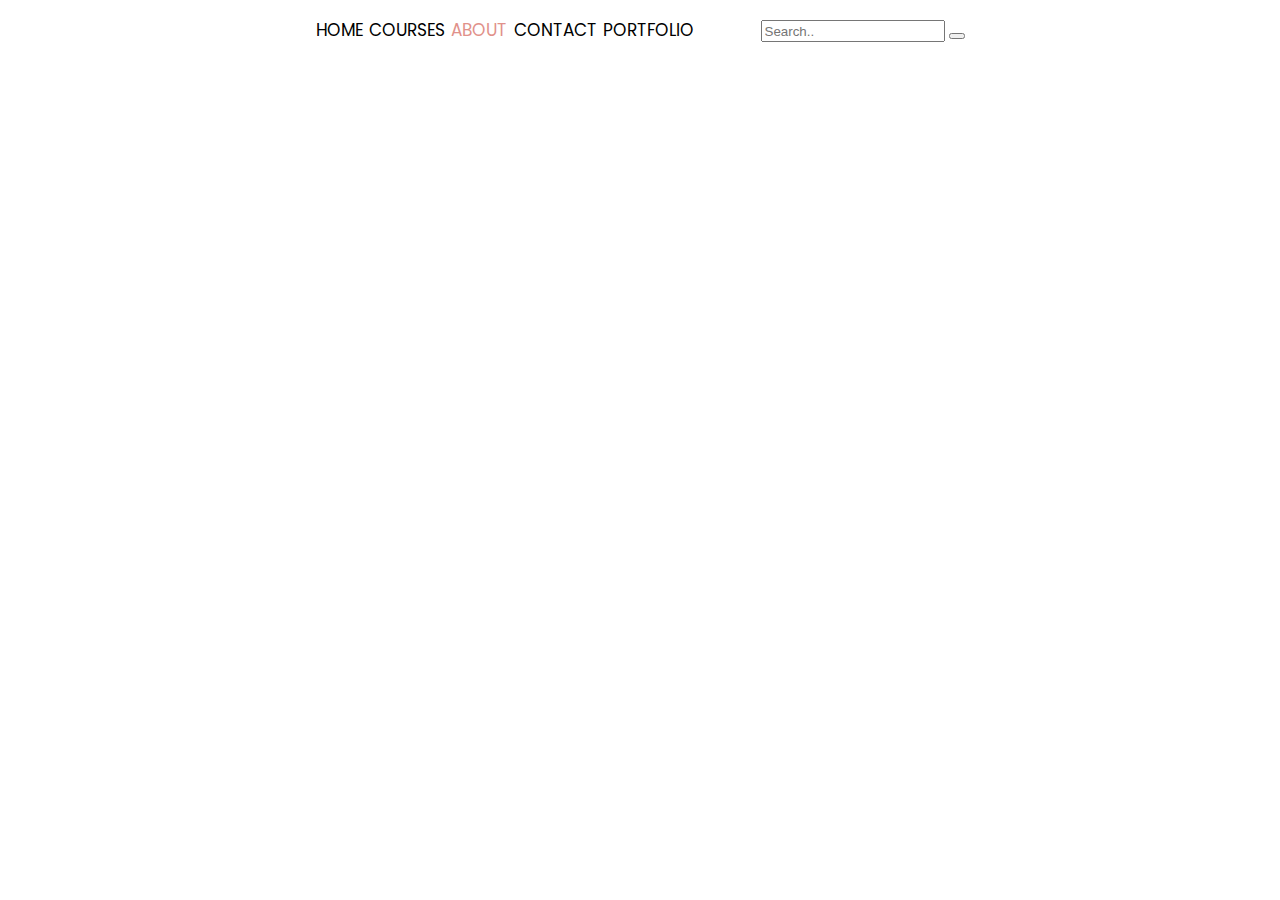
==== about-us.html @ 4a1b90e0 "added other pages" ====
<!DOCTYPE html>
<html>
<head>
    <meta charset="utf-8" />
    <meta http-equiv="X-UA-Compatible" content="IE=edge">
    <title>Page Title</title>
    <meta name="viewport" content="width=device-width, initial-scale=1">
    <link rel="stylesheet" type="text/css" media="screen" href="css/main.css" />
    <script src="main.js"></script>
</head>
<body>
    <header class="header">
        <section class="top">
            <!-- contains the nav and search menu -->
            <a href="javascript:void(0)" id="menu-bar" style="" onclick="toggleNav()"><span>☰</span></a>
            <section id="logo">
                <span id="logo"><img src="images/code4ct-logo-1.jpg" alt="logo"></span>                                    
            </section>
            <nav id="nav">
                <!-- navigation goes here and is centerd -->
                <a href="index.html">Home</a>
                <a href="courses.html">Courses</a>
                <a href="" class="current">About</a>
                <a href="contact-us.html" >Contact</a>
                <a href="portfolio.html">Portfolio</a>
            </nav>
            <div class="search-menu">
                <input type="text" placeholder="Search.." name="search">
                <button><i class="fas fa-search"></i></button>
            </div>
        </section>
        <nav id="mobile-nav">
                <a href="" >Home</a>
                <a href="">Courses</a>
                <a href="" class="current">About</a>
                <a href="">Contact</a>
                <a href="">Portfolio</a>
        </nav>
    </header>
</body>
</html>
---- css/main.css ----
@import url("https://fonts.googleapis.com/css?family=Poppins");
* {
  box-sizing: border-box;
  overflow-x: hidden; }

body {
  padding: 0;
  margin: 0;
  font-weight: 500;
  color: #3f3f3f;
  font-family: 'Poppins', sans-serif;
  line-height: 1.7em;
  width: 100%; }

.container {
  width: 100%; }

img {
  width: 100%; }

a {
  text-decoration: none;
  font-size: 1.1em;
  color: black; }

input {
  padding: 1.5px; }

body {
  font-size: 16px;
  color: black;
  font-weight: 400;
  line-height: 1.2; }

.red-btn {
  background-color: #ee534f !important; }

.btn {
  display: inline-block;
  color: #eee;
  border-radius: 4px;
  padding: 1.5em 2em;
  border: 2px solid grey;
  width: 200px;
  margin: 10px;
  transition: 1s all;
  background-color: rgba(0, 1, 1, 0.6); }
  .btn:hover {
    transform: translateX(10px); }
    .btn:hover .arrow {
      display: inline;
      transform: translateX(10px); }

.arrow {
  display: none; }

.header {
  padding: 20px;
  overflow: hidden; }
  .header .top {
    margin: 0 auto; }
    .header .top a {
      padding: 1.1px;
      transition: 0.2s;
      font-size: 17px;
      text-transform: uppercase; }
      .header .top a:hover {
        color: #e1918a; }
    .header .top .current {
      color: #e1918a; }
  .header #mobile-nav {
    display: block;
    height: 0; }
  .header .open {
    height: auto !important; }

.landing-pg {
  background: url("/images/Code4CT-homepage.jpg");
  background-color: #3f3f3f;
  background-size: cover;
  background-position: center;
  background-repeat: no-repeat;
  height: 90vh;
  background-blend-mode: multiply; }
  .landing-pg .landing-content {
    color: #fff;
    text-align: center;
    top: 10rem;
    position: relative;
    max-width: 900px;
    margin: 0 auto; }
    .landing-pg .landing-content h1 {
      font-size: 3em; }

main {
  margin-top: 2.0em; }

.title {
  width: 15em; }
  .title .red {
    color: #e1918a;
    border: 3px solid;
    width: 50%;
    top: 12px;
    left: -6em;
    position: relative; }
  .title .line {
    border: 1px solid #e1918a;
    width: 5em; }

.about {
  display: grid;
  grid-template-columns: repeat(1, 1fr);
  padding: 0;
  grid-template-areas: "about_info" "about_info" "about_gallery" "about_gallery"; }
  .about .about-content {
    grid-area: about_info; }
  .about .about-gallery {
    grid-area: about_gallery;
    display: grid;
    grid-template-columns: auto;
    grid-gap: 10px; }
    .about .about-gallery .about-grid {
      background: #161515;
      width: 100%; }

.darkfullWidth {
  background: #000; }

.info {
  display: grid;
  grid-template-columns: repeat(4, 1fr);
  color: #fff;
  padding: 0 5em;
  text-align: center; }
  .info i {
    font-size: 3em;
    color: #ee534f;
    padding: 20px;
    margin: 0; }

.courses .courses_grid {
  align-self: center;
  align-content: center;
  text-align: center; }
  .courses .courses_grid .course_item {
    width: 250px;
    height: 250px;
    background: #3f3f3f; }
  .courses .courses_grid .course_item3 {
    background: #3dfaaa; }

.team .team-content {
  display: flex; }
  .team .team-content .team-inner {
    margin: 1.4em; }

.counter {
  background: #000; }

.footer {
  display: flex; }
  .footer .footer-item {
    margin: 2em; }

@media (max-width: 649px) {
  .container {
    padding: 1em; }

  .search-menu {
    display: none;
    padding: 20px; }

  .top {
    overflow: hidden; }
    .top #nav {
      margin: 0;
      display: none; }
    .top #menu-bar {
      float: right;
      position: relative;
      top: 5px; }
    .top #logo {
      float: left;
      width: 50%; }
    .top:after {
      clear: both;
      display: block;
      content: ''; }

  #mobile-nav {
    display: none;
    text-align: center;
    transition: 1s all; }
    #mobile-nav a {
      display: block;
      transition: 0.5s; }
      #mobile-nav a:hover {
        color: #e1918a; }

  .landing-pg {
    height: 100%;
    overflow: hidden; }
    .landing-pg .landing-content {
      padding: 2em;
      top: 1rem; }
      .landing-pg .landing-content h1 {
        font-size: 2em; } }
@media (min-width: 770px) {
  .about {
    padding: 50px;
    display: flex; }
    .about .about-content {
      width: 52%;
      margin: 10px; }
    .about .about-gallery {
      display: grid;
      grid-template-columns: repeat(2, 1fr);
      grid-template-rows: auto auto;
      grid-gap: 10px;
      width: 50%; }
    .about .about-grid {
      background: black;
      grid-gap: 10px; } }
@media (min-width: 800px) {
  .container {
    padding: 0 5em; }

  .courses_grid {
    display: grid;
    grid-template-columns: repeat(6, 1fr);
    grid-template-rows: repeat(2, 1fr);
    grid-gap: 5px;
    align-self: center;
    align-content: center;
    text-align: center; }
    .courses_grid .course_item3 {
      grid-column: 3 / -1;
      grid-row: 1 / -1;
      width: 100% !important;
      height: 100% !important; } }
@media (max-width: 600px) {
  body {
    overflow: hidden; }

  .about-gallery .about-grid {
    height: 250px;
    margin: 0 auto; }

  .info {
    grid-template-columns: auto;
    padding: 0 3em; }

  .courses_grid {
    display: flex;
    flex-direction: column; } }
@media (min-width: 650px) {
  #menu-bar {
    display: none; }

  #logo {
    display: none;
    width: 50%;
    float: left; }

  .top {
    width: 650px; }

  nav {
    text-align: right;
    display: inline;
    float: left; }

  .search-menu {
    float: right; }
    .search-menu button {
      color: #e1918a; }

  #mobile-nav {
    display: none; }

  #mobile-nav {
    display: none; } }

/*# sourceMappingURL=main.css.map */
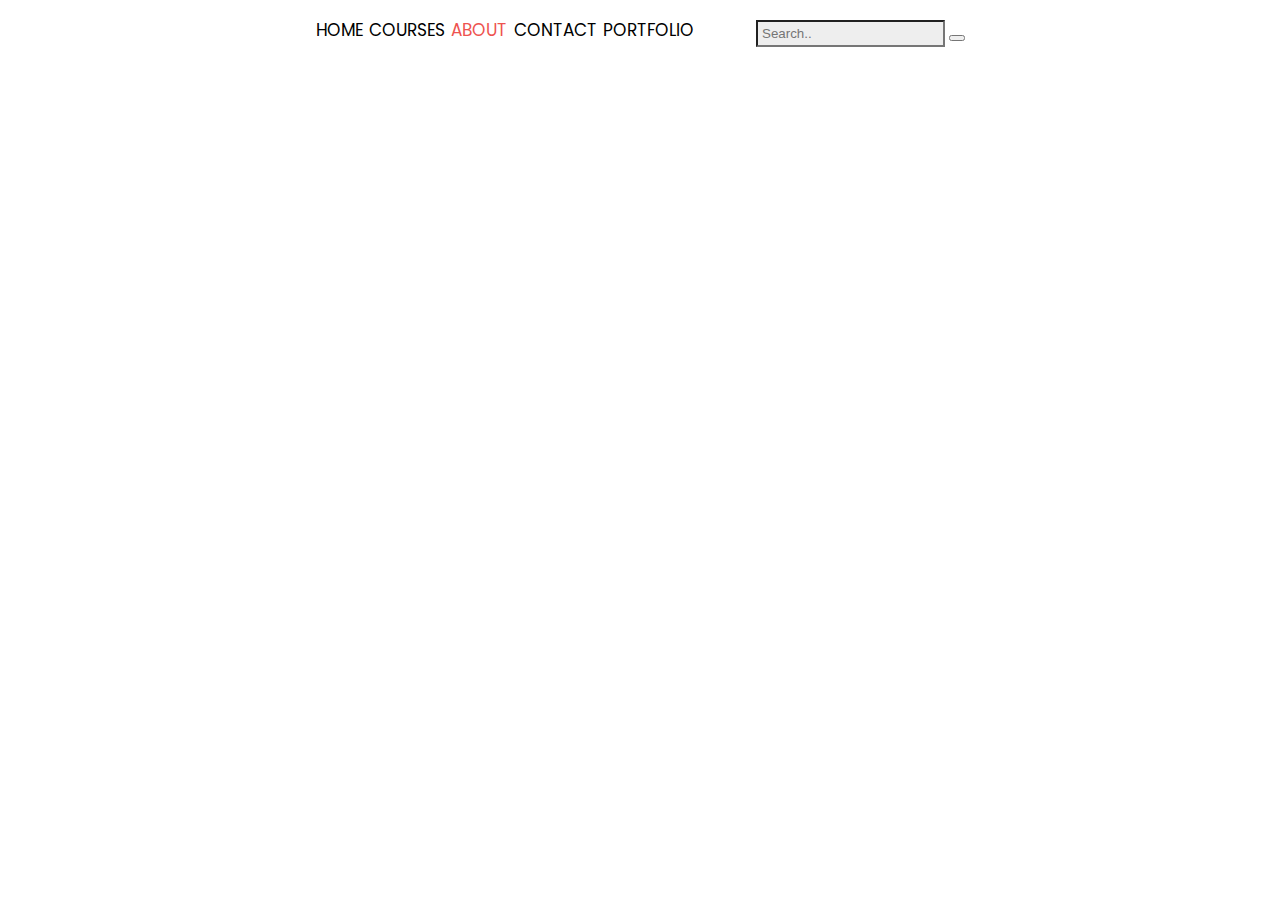
==== commit 04ed4c9b: "added contact info template content" ====
--- a/about-us.html
+++ b/about-us.html
@@ -30,12 +30,25 @@
             </div>
         </section>
         <nav id="mobile-nav">
-                <a href="" >Home</a>
-                <a href="">Courses</a>
+                <a href="index.html" >Home</a>
+                <a href="courses.html">Courses</a>
                 <a href="" class="current">About</a>
-                <a href="">Contact</a>
-                <a href="">Portfolio</a>
+                <a href="contact-us.html">Contact</a>
+                <a href="portfolio.html">Portfolio</a>
         </nav>
     </header>
+
+
+
+
+
+    <script src="https://cdnjs.cloudflare.com/ajax/libs/jquery/3.3.1/jquery.min.js"></script>
+    <script src="https://cdnjs.cloudflare.com/ajax/libs/jquery/3.3.1/jquery.js"></script>
+    <script src="js/jquery-2.1.4.js"></script>
+    
+    <script src="//cdnjs.cloudflare.com/ajax/libs/waypoints/2.0.3/waypoints.min.js"></script>
+    <script src="jquery.counterup.min.js"></script>
+
+    <script src="js/main.js"></script>
 </body>
 </html>--- a/css/main.css
+++ b/css/main.css
@@ -1,6 +1,8 @@
 @import url("https://fonts.googleapis.com/css?family=Poppins");
 * {
-  box-sizing: border-box;
+  box-sizing: border-box; }
+
+html {
   overflow-x: hidden; }
 
 body {
@@ -24,7 +26,21 @@
   color: black; }
 
 input {
-  padding: 1.5px; }
+  padding: 0.3em;
+  background: #eee;
+  color: #fff; }
+
+h1, h2, h3, h4, h5, h6 {
+  padding: 0;
+  margin: 0; }
+
+.counter {
+  padding: 0.5em !important;
+  margin: 0; }
+
+.heading-top {
+  text-transform: uppercase;
+  margin: 0.5em; }
 
 body {
   font-size: 16px;
@@ -37,19 +53,20 @@
 
 .btn {
   display: inline-block;
-  color: #eee;
+  color: #3f3f3f;
   border-radius: 4px;
-  padding: 1.5em 2em;
+  padding: 1em;
   border: 2px solid grey;
-  width: 200px;
   margin: 10px;
-  transition: 1s all;
-  background-color: rgba(0, 1, 1, 0.6); }
+  transition: 1s all; }
   .btn:hover {
     transform: translateX(10px); }
     .btn:hover .arrow {
       display: inline;
       transform: translateX(10px); }
+
+.white-btn {
+  background: #fff !important; }
 
 .arrow {
   display: none; }
@@ -65,9 +82,9 @@
       font-size: 17px;
       text-transform: uppercase; }
       .header .top a:hover {
-        color: #e1918a; }
+        color: #ee534f; }
     .header .top .current {
-      color: #e1918a; }
+      color: #ee534f; }
   .header #mobile-nav {
     display: block;
     height: 0; }
@@ -96,11 +113,11 @@
   margin-top: 2.0em; }
 
 .title {
-  width: 15em; }
+  width: 17em; }
   .title .red {
-    color: #e1918a;
+    color: #ee534f;
     border: 3px solid;
-    width: 50%;
+    width: 30%;
     top: 12px;
     left: -6em;
     position: relative; }
@@ -127,6 +144,12 @@
 .darkfullWidth {
   background: #000; }
 
+.lightFullWidth {
+  background: #eee; }
+
+.redFullWidth {
+  background: #ee534f; }
+
 .info {
   display: grid;
   grid-template-columns: repeat(4, 1fr);
@@ -153,15 +176,104 @@
 .team .team-content {
   display: flex; }
   .team .team-content .team-inner {
-    margin: 1.4em; }
-
-.counter {
-  background: #000; }
+    margin: 1.4em;
+    display: flex; }
+    .team .team-content .team-inner .team-picture {
+      width: 300px;
+      margin: 1em; }
+
+.Counter, .slider {
+  padding: 2em;
+  color: #fff; }
+
+.subscribe {
+  text-align: center;
+  padding: 2em; }
+  .subscribe .red-btn {
+    color: #fff;
+    border-radius: 4px;
+    padding: 0.4em;
+    border: 1px solid #eee;
+    transition: 1s all;
+    font-family: Arial, Helvetica, sans-serif; }
+
+.Counter {
+  display: flex;
+  max-width: 700px;
+  margin: 0 auto; }
+  .Counter .line {
+    max-width: 43px; }
+  .Counter hr {
+    width: 1.5em;
+    border: 2px solid #ee534f; }
+  .Counter .counter-content {
+    flex: 1 1 0;
+    width: 3em; }
+  .Counter h5 {
+    font-weight: 300; }
 
 .footer {
-  display: flex; }
+  display: flex;
+  overflow-x: visible;
+  margin: 0 auto;
+  text-align: left; }
   .footer .footer-item {
-    margin: 2em; }
+    margin: 1.5em; }
+    .footer .footer-item h2 {
+      color: #3f3f3f; }
+    .footer .footer-item ul {
+      padding: 10px; }
+      .footer .footer-item ul li {
+        padding: 0.3em; }
+        .footer .footer-item ul li:hover {
+          color: #ee534f; }
+
+.bottom-footer {
+  color: #fff;
+  display: flex;
+  align-content: space-between; }
+  .bottom-footer .bottom-left {
+    align-content: flex-start; }
+  .bottom-footer .bottom-right {
+    align-content: flex-end; }
+
+.landing-top {
+  height: 10em;
+  background: #eee;
+  display: flex;
+  align-items: center;
+  align-content: center;
+  text-align: center;
+  color: #3f3f3f;
+  flex: 1 1 0; }
+  .landing-top .heading-content {
+    flex: 1 1 0;
+    text-align: center; }
+    .landing-top .heading-content nav a {
+      transition: 0.5s; }
+      .landing-top .heading-content nav a:hover {
+        color: #ee534f; }
+
+.contact-content {
+  display: flex;
+  padding-top: 3em;
+  margin: 0.5em; }
+  .contact-content form {
+    margin: 2em 0;
+    margin-right: 1.5em; }
+    .contact-content form textarea {
+      background: #fff;
+      margin: 2em 0;
+      border: 1px solid #3f3f3f;
+      display: block; }
+  .contact-content input {
+    background: #fff;
+    color: #3f3f3f;
+    border: 1px solid;
+    border-radius: 5px; }
+  .contact-content .contact-icon {
+    display: flex;
+    margin: 1.5em; }
 
 @media (max-width: 649px) {
   .container {
@@ -191,7 +303,9 @@
   #mobile-nav {
     display: none;
     text-align: center;
-    transition: 1s all; }
+    transition: 1s all;
+    position: relative;
+    top: 17px; }
     #mobile-nav a {
       display: block;
       transition: 0.5s; }
@@ -253,6 +367,21 @@
 
   .courses_grid {
     display: flex;
+    flex-direction: column; }
+
+  .course_item {
+    margin: 0 auto;
+    width: 100%;
+    height: 100%; }
+
+  .team img {
+    width: 100%; }
+  .team .team-content {
+    flex-direction: column; }
+    .team .team-content .team-inner {
+      flex-direction: column; }
+
+  footer {
     flex-direction: column; } }
 @media (min-width: 650px) {
   #menu-bar {
@@ -277,9 +406,6 @@
       color: #e1918a; }
 
   #mobile-nav {
-    display: none; }
-
-  #mobile-nav {
-    display: none; } }
+    visibility: hidden; } }
 
 /*# sourceMappingURL=main.css.map */
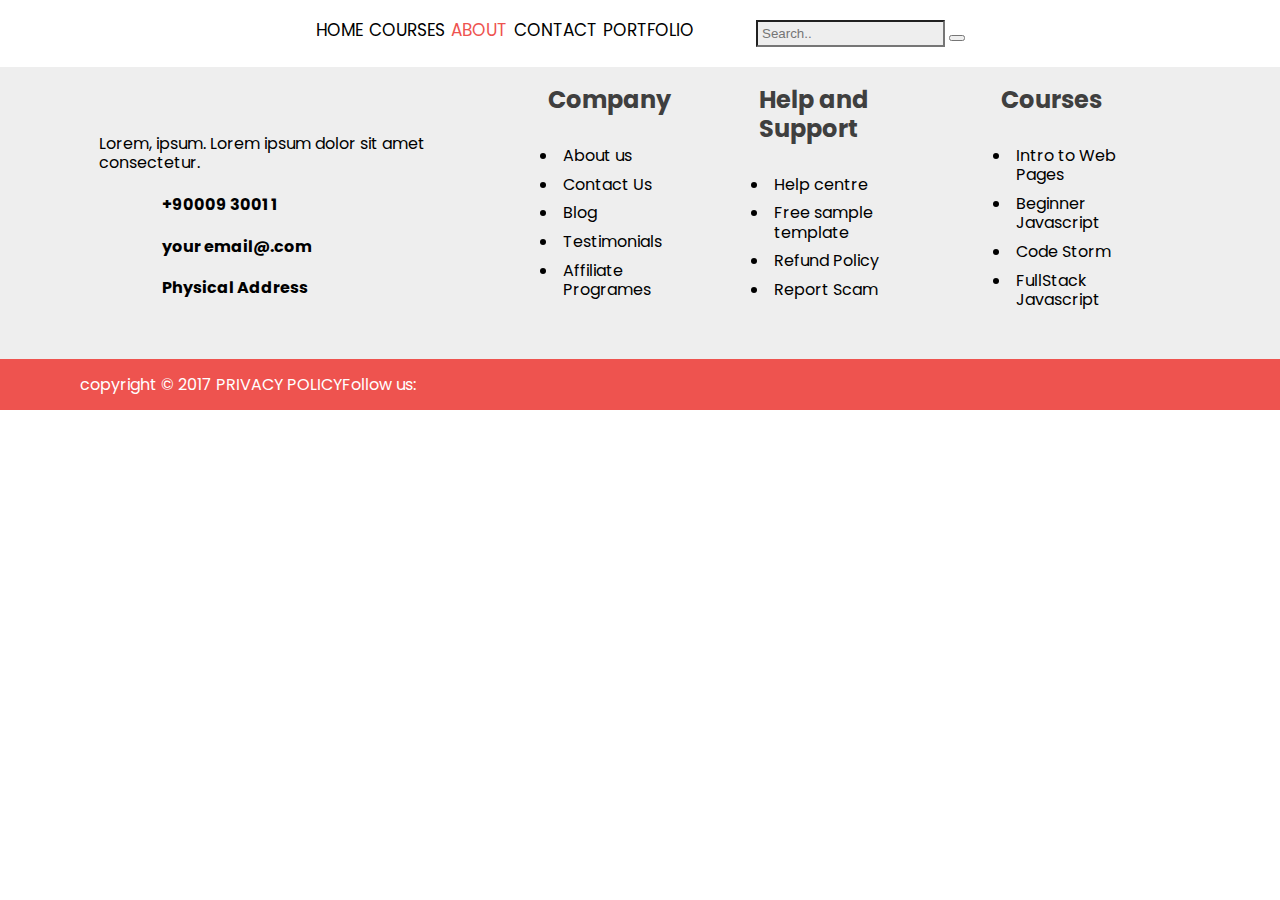
==== commit 472c251f: "added footer icons and display content inside" ====
--- a/about-us.html
+++ b/about-us.html
@@ -6,7 +6,9 @@
     <title>Page Title</title>
     <meta name="viewport" content="width=device-width, initial-scale=1">
     <link rel="stylesheet" type="text/css" media="screen" href="css/main.css" />
-    <script src="main.js"></script>
+    <link rel="stylesheet" href="https://use.fontawesome.com/releases/v5.5.0/css/all.css" integrity="sha384-B4dIYHKNBt8Bc12p+WXckhzcICo0wtJAoU8YZTY5qE0Id1GSseTk6S+L3BlXeVIU" crossorigin="anonymous">
+
+    <!-- <script src="main.js"></script> -->
 </head>
 <body>
     <header class="header">
@@ -38,6 +40,85 @@
         </nav>
     </header>
 
+    <div class="container lightFullWidth">
+        <footer class="footer">
+                <!-- ==== Footer Section ===== -->
+                <div class="footer-item">
+                    <p>Lorem, ipsum. Lorem ipsum dolor sit amet consectetur.</p>
+                    <div class="footer-icon">
+                        <div class="icon">
+                            <i class="fab fa-facebook"></i>
+                        </div>
+                        <div class="icon-text">
+                            <h4>+90009 3001 1</h4>
+                        </div>
+                    </div>
+                    <div class="footer-icon">
+                        <div class="icon">
+                            <i class="far fa-envelope"></i>
+                        </div>
+                        <div class="icon-text">
+                            <h4>your email@.com</h4>
+                        </div>
+                    </div>
+                    <div class="footer-icon">
+                        <div class="icon">
+                            <i class="fas fa-map-marker-alt"></i>
+                        </div>
+                        <div class="icon-text">
+                            <h4>Physical Address</h4>
+                        </div>
+                    </div>
+                </div>
+                <div class="footer-item">
+                    <h2>Company</h2>
+                    <ul>
+                        <li>About us</li>
+                        <li>Contact Us</li>
+                        <li>Blog</li>
+                        <li>Testimonials</li>
+                        <li>Affiliate Programes</li>
+                    </ul>
+                </div>
+                <div class="footer-item">
+                    <h2>Help and Support</h2>
+                    <ul>
+                        <li>Help centre</li>
+                        <li>Free sample template</li>
+                        <li>Refund Policy</li>
+                        <li>Report Scam</li>
+                    </ul>
+                </div>
+                <div class="footer-item">
+                    <h2>Courses</h2>
+                    <ul>
+                        <li>Intro to Web Pages</li>
+                        <li>Beginner Javascript</li>
+                        <li>Code Storm</li>
+                        <li>FullStack Javascript</li>
+                    </ul>
+                </div>
+            </footer>
+</div>
+
+<div class="container redFullWidth">
+    <footer class="bottom-footer">
+        <!-- === Bottom Footer ===  -->
+        <section class="bottom-left">
+             <p> copyright &copy; 2017 PRIVACY POLICY</p> 
+        </section>
+
+        <section class="bottom-right">
+            <div class="bottom-content">
+                <p>Follow us: </p>
+                <i class="fab fa-twitter"></i>
+                <i class="fab fa-facebook"></i>
+                <i class="fab fa-twitter"></i>
+                <i class="fab fa-twitter"></i>
+            </div>
+        </section>
+    </footer>
+</div>
 
 
 
--- a/css/main.css
+++ b/css/main.css
@@ -218,7 +218,14 @@
   margin: 0 auto;
   text-align: left; }
   .footer .footer-item {
-    margin: 1.5em; }
+    margin: 1.2em; }
+    .footer .footer-item .footer-icon {
+      display: flex;
+      margin: 1.4em; }
+      .footer .footer-item .footer-icon .icon {
+        margin: 0 20px; }
+    .footer .footer-item:first-child {
+      padding-top: 2em; }
     .footer .footer-item h2 {
       color: #3f3f3f; }
     .footer .footer-item ul {
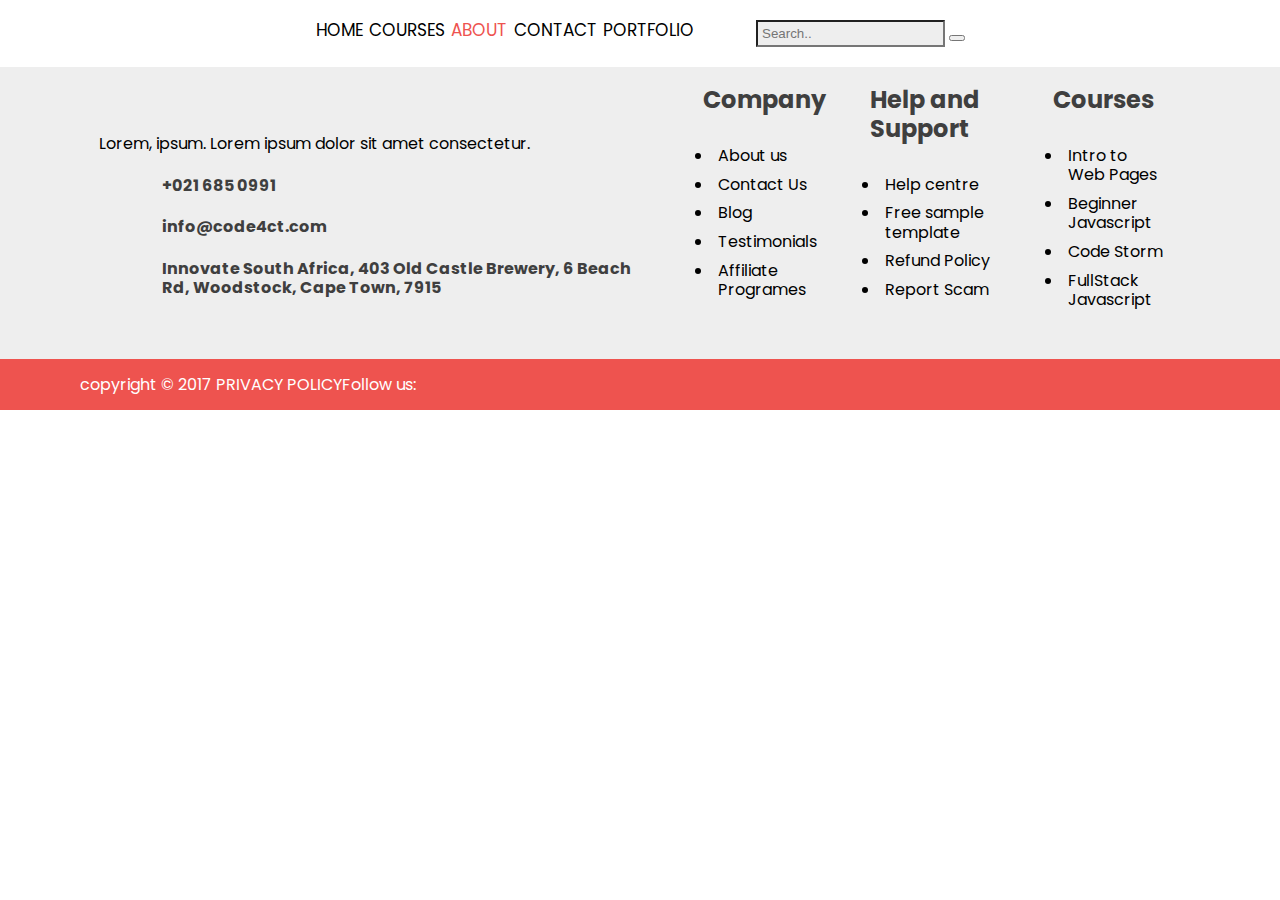
==== commit ce7e1945: "updated footer icons to all pages" ====
--- a/about-us.html
+++ b/about-us.html
@@ -47,10 +47,10 @@
                     <p>Lorem, ipsum. Lorem ipsum dolor sit amet consectetur.</p>
                     <div class="footer-icon">
                         <div class="icon">
-                            <i class="fab fa-facebook"></i>
+                            <i class="fas fa-phone-volume"></i>
                         </div>
                         <div class="icon-text">
-                            <h4>+90009 3001 1</h4>
+                            <h4>+021 685 0991</h4>
                         </div>
                     </div>
                     <div class="footer-icon">
@@ -58,7 +58,7 @@
                             <i class="far fa-envelope"></i>
                         </div>
                         <div class="icon-text">
-                            <h4>your email@.com</h4>
+                            <h4>info@code4ct.com</h4>
                         </div>
                     </div>
                     <div class="footer-icon">
@@ -66,7 +66,7 @@
                             <i class="fas fa-map-marker-alt"></i>
                         </div>
                         <div class="icon-text">
-                            <h4>Physical Address</h4>
+                            <h4>Innovate South Africa, 403 Old Castle Brewery, 6 Beach Rd, Woodstock, Cape Town, 7915</h4>
                         </div>
                     </div>
                 </div>
--- a/css/main.css
+++ b/css/main.css
@@ -70,6 +70,14 @@
 
 .arrow {
   display: none; }
+
+.footer-icon {
+  display: flex;
+  margin: 1.4em; }
+  .footer-icon .icon {
+    margin: 0 20px; }
+  .footer-icon .icon-text h4 {
+    color: #3f3f3f; }
 
 .header {
   padding: 20px;
@@ -219,11 +227,6 @@
   text-align: left; }
   .footer .footer-item {
     margin: 1.2em; }
-    .footer .footer-item .footer-icon {
-      display: flex;
-      margin: 1.4em; }
-      .footer .footer-item .footer-icon .icon {
-        margin: 0 20px; }
     .footer .footer-item:first-child {
       padding-top: 2em; }
     .footer .footer-item h2 {
@@ -244,7 +247,7 @@
   .bottom-footer .bottom-right {
     align-content: flex-end; }
 
-.landing-top {
+.landing-top, .portfolio-content {
   height: 10em;
   background: #eee;
   display: flex;
@@ -253,12 +256,12 @@
   text-align: center;
   color: #3f3f3f;
   flex: 1 1 0; }
-  .landing-top .heading-content {
+  .landing-top .heading-content, .portfolio-content .heading-content {
     flex: 1 1 0;
     text-align: center; }
-    .landing-top .heading-content nav a {
+    .landing-top .heading-content nav a, .portfolio-content .heading-content nav a {
       transition: 0.5s; }
-      .landing-top .heading-content nav a:hover {
+      .landing-top .heading-content nav a:hover, .portfolio-content .heading-content nav a:hover {
         color: #ee534f; }
 
 .contact-content {
@@ -281,6 +284,19 @@
   .contact-content .contact-icon {
     display: flex;
     margin: 1.5em; }
+
+#map {
+  max-width: 100%;
+  height: 30em;
+  background: #a16161; }
+
+.portfolio-content {
+  background: #fff !important; }
+  .portfolio-content .title {
+    margin: 0 auto;
+    width: 18em !important; }
+    .portfolio-content .title .red {
+      left: 0em; }
 
 @media (max-width: 649px) {
   .container {
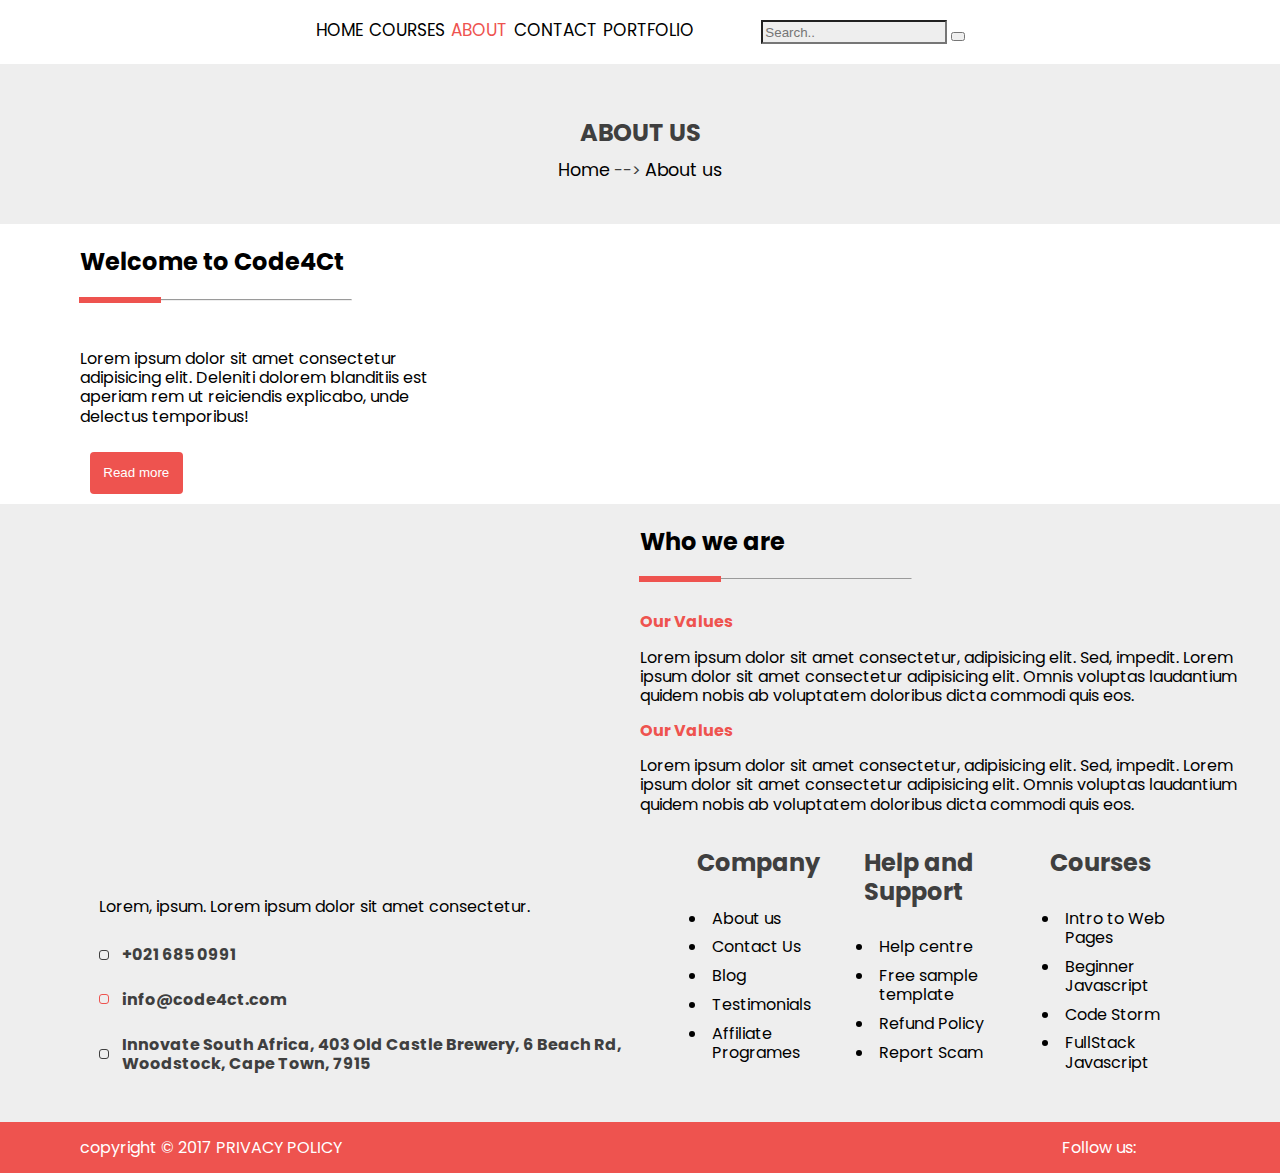
==== commit 5c19a415: "about page content added" ====
--- a/about-us.html
+++ b/about-us.html
@@ -39,6 +39,70 @@
                 <a href="portfolio.html">Portfolio</a>
         </nav>
     </header>
+    <section class="landing-top">
+        <div class="heading-content">
+        <h2 class="heading-top">About us</h2>
+            <nav style="float: none;">
+                <a href="">Home</a>
+            -->
+                <a href="">About us</a>
+            </nav>
+        </div>
+    </section>
+    <section class="container">
+        <div class="about-page-top">
+            <div class="about-page-left">
+                <div class="title">
+                    <h2>Welcome to Code4Ct</h2>
+                    <hr class="red"> <hr>
+                    <!-- line will go here -->
+                </div>
+                <div class="about-page-text">
+                    <p class="about-heading">
+                        Lorem ipsum dolor sit amet consectetur adipisicing elit.
+                        Deleniti dolorem blanditiis est aperiam rem ut reiciendis 
+                        explicabo, unde delectus temporibus!
+                    </p>
+                    <button class="btn red-btn">Read more</button>
+                </div>
+
+            </div>
+            <div class="about-page-right">
+                <div class="about-right-image">
+                    <img src="/images/Code-Conversation-Code4CT-Women-In-Tech.jpg" alt="">
+                </div>
+            </div> 
+        </div>
+    </section>
+    <div class="about-full-screen">
+        <div class="about-screen-half">
+           <img src="/images/Code-Conversation-Code4CT-Women-In-Tech.jpg" alt="">    
+        </div>
+        <div class="about-screen-half">
+            <div class="about-page-content">
+                <div class="title">
+                    <h2>Who we are</h2>
+                    <hr class="red"> <hr>
+                    <!-- line will go here  *120*123*-->
+                </div>
+                <div class="about-page-text">
+                    <h4>Our Values</h4>
+                    <p> Lorem ipsum dolor sit amet consectetur, adipisicing elit. 
+                        Sed, impedit. Lorem ipsum dolor sit amet consectetur adipisicing elit. 
+                        Omnis voluptas laudantium quidem nobis ab voluptatem doloribus dicta commodi quis eos.
+                    </p>
+                </div>
+                <div class="about-page-text">
+                    <h4>Our Values</h4>
+                    <p> Lorem ipsum dolor sit amet consectetur, adipisicing elit. 
+                        Sed, impedit. Lorem ipsum dolor sit amet consectetur adipisicing elit. 
+                        Omnis voluptas laudantium quidem nobis ab voluptatem doloribus dicta commodi quis eos.
+                    </p>
+                </div>
+            </div>
+        </div>
+    </div>
+        
 
     <div class="container lightFullWidth">
         <footer class="footer">
--- a/css/main.css
+++ b/css/main.css
@@ -26,7 +26,7 @@
   color: black; }
 
 input {
-  padding: 0.3em;
+  padding: 0.2em;
   background: #eee;
   color: #fff; }
 
@@ -49,7 +49,9 @@
   line-height: 1.2; }
 
 .red-btn {
-  background-color: #ee534f !important; }
+  background-color: #ee534f !important;
+  color: #fff !important;
+  border: none !important; }
 
 .btn {
   display: inline-block;
@@ -73,11 +75,20 @@
 
 .footer-icon {
   display: flex;
-  margin: 1.4em; }
+  margin: 0 1.4em;
+  align-items: center;
+  margin-left: 0; }
+  .footer-icon:nth-child(3) .icon {
+    color: #ee534f;
+    border: 1px solid #ee534f; }
   .footer-icon .icon {
-    margin: 0 20px; }
-  .footer-icon .icon-text h4 {
-    color: #3f3f3f; }
+    border: 1px solid #3f3f3f;
+    border-radius: 3px;
+    padding: 4px; }
+  .footer-icon .icon-text {
+    padding: 0.8em; }
+    .footer-icon .icon-text h4 {
+      color: #3f3f3f; }
 
 .header {
   padding: 20px;
@@ -121,7 +132,8 @@
   margin-top: 2.0em; }
 
 .title {
-  width: 17em; }
+  width: 17em;
+  padding: 1.5em 0; }
   .title .red {
     color: #ee534f;
     border: 3px solid;
@@ -186,6 +198,8 @@
   .team .team-content .team-inner {
     margin: 1.4em;
     display: flex; }
+    .team .team-content .team-inner .icons i {
+      margin: 0.5em; }
     .team .team-content .team-inner .team-picture {
       width: 300px;
       margin: 1em; }
@@ -241,11 +255,17 @@
 .bottom-footer {
   color: #fff;
   display: flex;
-  align-content: space-between; }
+  justify-content: space-between; }
   .bottom-footer .bottom-left {
     align-content: flex-start; }
   .bottom-footer .bottom-right {
     align-content: flex-end; }
+    .bottom-footer .bottom-right .bottom-content {
+      display: flex;
+      align-content: center;
+      align-items: center; }
+      .bottom-footer .bottom-right .bottom-content i {
+        margin: 0.5em; }
 
 .landing-top, .portfolio-content {
   height: 10em;
@@ -291,12 +311,54 @@
   background: #a16161; }
 
 .portfolio-content {
+  display: inline !important;
+  padding-top: 1.5em;
   background: #fff !important; }
   .portfolio-content .title {
     margin: 0 auto;
     width: 18em !important; }
     .portfolio-content .title .red {
       left: 0em; }
+  .portfolio-content p {
+    margin-top: 0; }
+
+.portfolio-grid {
+  display: grid;
+  grid-template-columns: repeat(4, 1fr);
+  grid-gap: 0px;
+  margin: 0; }
+  .portfolio-grid .grid {
+    background: #eee;
+    width: 318px;
+    max-width: 100%;
+    height: 200px;
+    transition: 0.5s ease;
+    transform: scale(10deg);
+    margin: 0 -20px; }
+    .portfolio-grid .grid:hover {
+      background: #ee534f !important; }
+    .portfolio-grid .grid:nth-of-type(2n) {
+      background: #3f3f3f;
+      width: 350px;
+      max-width: 100%; }
+
+.about-page-top {
+  display: flex; }
+  .about-page-top .about-page-text {
+    max-width: 400px; }
+  .about-page-top .about-page-right .about-right-image {
+    max-width: 400px; }
+
+.about-full-screen {
+  width: 100%;
+  display: flex; }
+  .about-full-screen .about-screen-half {
+    width: 50%;
+    background: #eee; }
+    .about-full-screen .about-screen-half:first-child {
+      padding-right: 1em; }
+    .about-full-screen .about-screen-half .about-page-content .about-page-text h4 {
+      color: #ee534f; }
 
 @media (max-width: 649px) {
   .container {
@@ -342,7 +404,13 @@
       padding: 2em;
       top: 1rem; }
       .landing-pg .landing-content h1 {
-        font-size: 2em; } }
+        font-size: 2em; }
+
+  .contact-content {
+    flex-direction: column; }
+
+  .about-page-top {
+    flex-direction: column; } }
 @media (min-width: 770px) {
   .about {
     padding: 50px;
@@ -426,7 +494,8 @@
   .search-menu {
     float: right; }
     .search-menu button {
-      color: #e1918a; }
+      color: #e1918a;
+      padding: 0.2em 5px; }
 
   #mobile-nav {
     visibility: hidden; } }
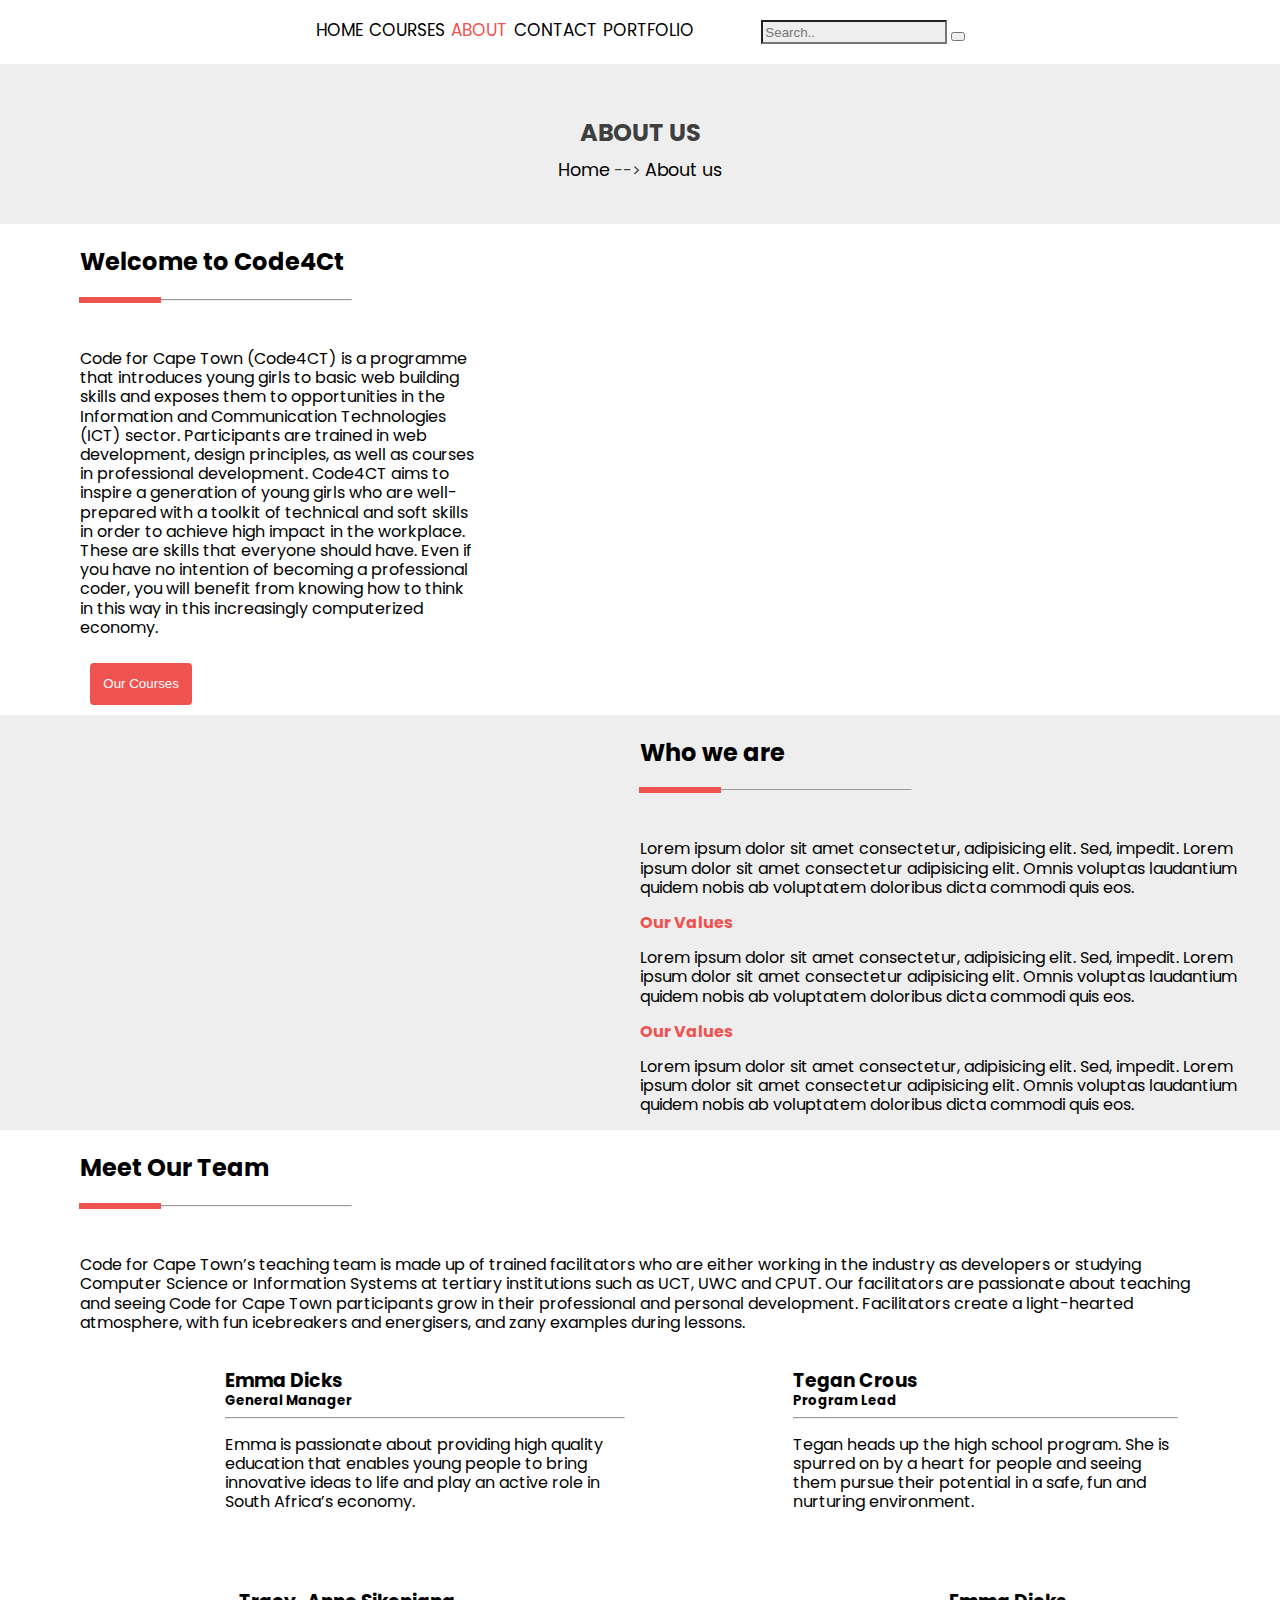
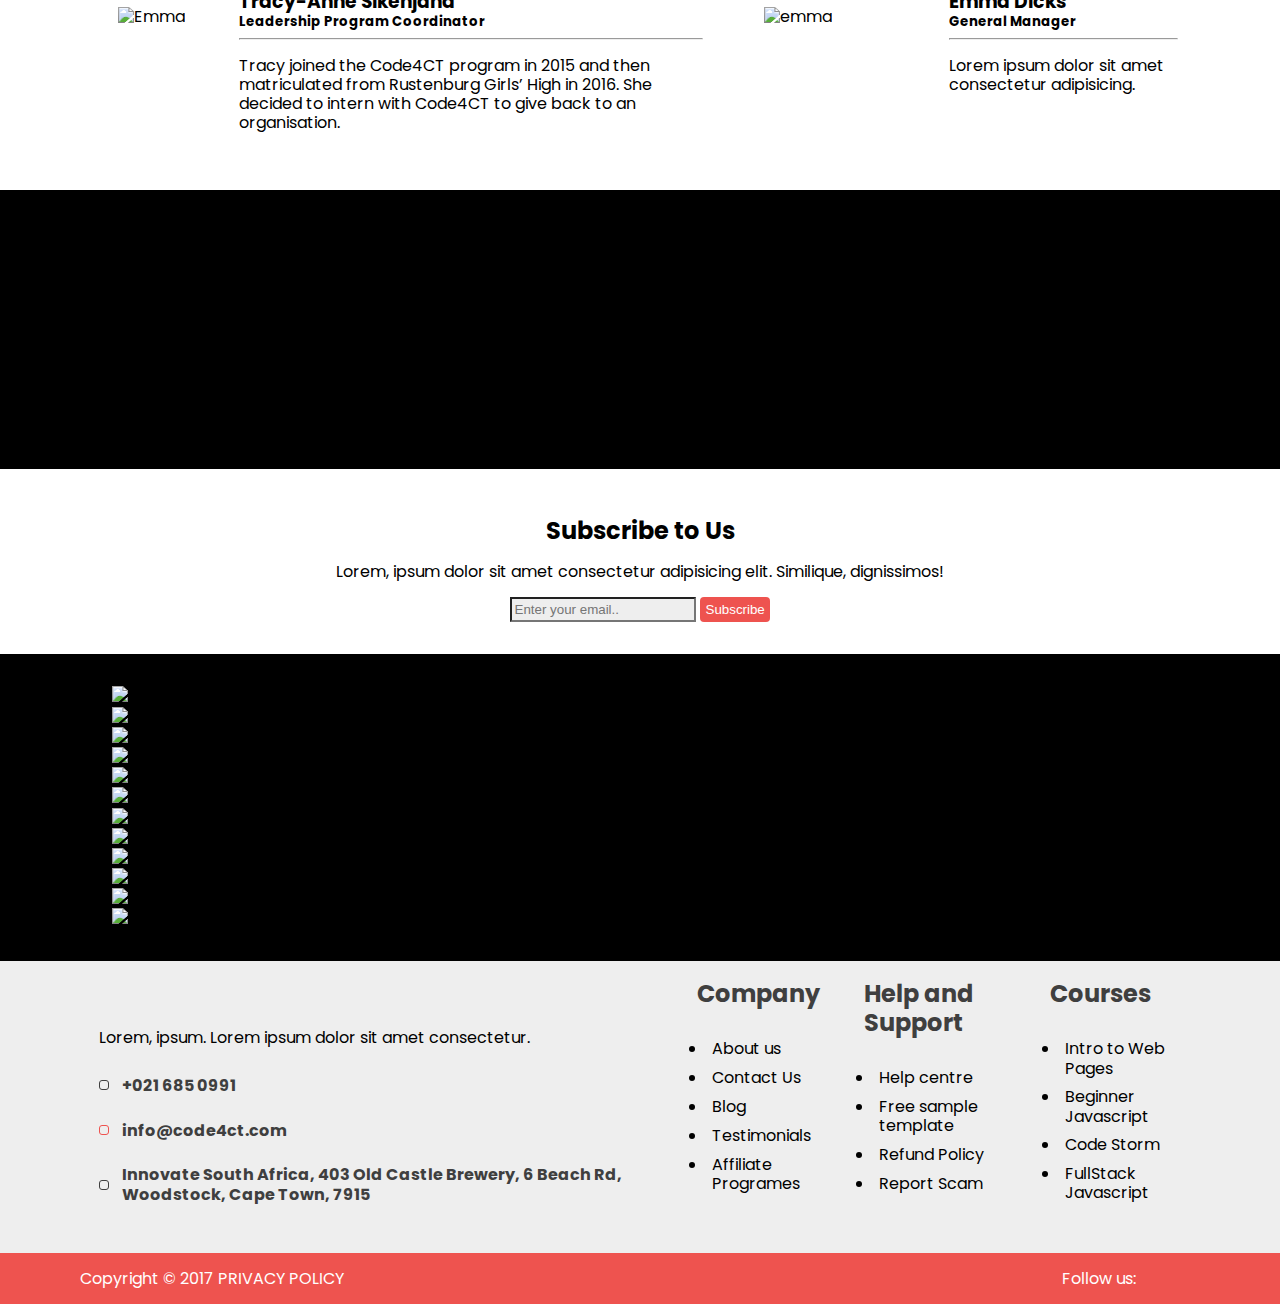
==== commit 6530049e: "Our team section icons added" ====
--- a/about-us.html
+++ b/about-us.html
@@ -7,7 +7,9 @@
     <meta name="viewport" content="width=device-width, initial-scale=1">
     <link rel="stylesheet" type="text/css" media="screen" href="css/main.css" />
     <link rel="stylesheet" href="https://use.fontawesome.com/releases/v5.5.0/css/all.css" integrity="sha384-B4dIYHKNBt8Bc12p+WXckhzcICo0wtJAoU8YZTY5qE0Id1GSseTk6S+L3BlXeVIU" crossorigin="anonymous">
-
+    <link rel="stylesheet" href="css/slick.css">
+    <link rel="stylesheet" href="css/slick-theme.css">
+    <link rel="stylesheet" href="css/plugin.css">
     <!-- <script src="main.js"></script> -->
 </head>
 <body>
@@ -59,11 +61,9 @@
                 </div>
                 <div class="about-page-text">
                     <p class="about-heading">
-                        Lorem ipsum dolor sit amet consectetur adipisicing elit.
-                        Deleniti dolorem blanditiis est aperiam rem ut reiciendis 
-                        explicabo, unde delectus temporibus!
+                        Code for Cape Town (Code4CT) is a programme that introduces young girls to basic web building skills and exposes them to opportunities in the Information and Communication Technologies (ICT) sector. Participants are trained in web development, design principles, as well as courses in professional development. Code4CT aims to inspire a generation of young girls who are well-prepared with a toolkit of technical and soft skills in order to achieve high impact in the workplace. These are skills that everyone should have. Even if you have no intention of becoming a professional coder, you will benefit from knowing how to think in this way in this increasingly computerized economy.
                     </p>
-                    <button class="btn red-btn">Read more</button>
+                    <button class="btn red-btn">Our Courses</button>
                 </div>
 
             </div>
@@ -86,7 +86,7 @@
                     <!-- line will go here  *120*123*-->
                 </div>
                 <div class="about-page-text">
-                    <h4>Our Values</h4>
+                    <!-- <h4>Our Values</h4> -->
                     <p> Lorem ipsum dolor sit amet consectetur, adipisicing elit. 
                         Sed, impedit. Lorem ipsum dolor sit amet consectetur adipisicing elit. 
                         Omnis voluptas laudantium quidem nobis ab voluptatem doloribus dicta commodi quis eos.
@@ -99,9 +99,218 @@
                         Omnis voluptas laudantium quidem nobis ab voluptatem doloribus dicta commodi quis eos.
                     </p>
                 </div>
+                <div class="about-page-text">
+                    <h4>Our Values</h4>
+                    <p> Lorem ipsum dolor sit amet consectetur, adipisicing elit. 
+                        Sed, impedit. Lorem ipsum dolor sit amet consectetur adipisicing elit. 
+                        Omnis voluptas laudantium quidem nobis ab voluptatem doloribus dicta commodi quis eos.
+                    </p>
+                </div>
             </div>
         </div>
     </div>
+    <section class="container">
+        <!-- Meet our Team Section -->
+        <section class="team">
+            <div class="title">
+                <h2>Meet Our Team</h2>
+                <hr class="red"><hr>                        
+                <!-- line will go here -->
+            </div>
+            <p class="light-text">
+                Code for Cape Town’s teaching team is made up of trained 
+                facilitators who are either working in the industry as developers 
+                or studying Computer Science or Information Systems at tertiary 
+                institutions such as UCT, UWC and CPUT. Our facilitators are passionate about teaching
+                 and seeing Code for Cape Town participants grow in their professional and personal development. 
+                 Facilitators create a light-hearted atmosphere, with fun icebreakers and energisers, and zany 
+                 examples during lessons.
+            <!-- has some spacing under this content -->
+            </p>
+            <div class="team-content">
+                <div class="team-inner">
+                    <!-- === Image of Team member goes here -->
+                    <div class="team-picture">
+                        <img src="images/emma.jpg" alt="">
+                    </div>
+                    <!-- === Content of Team member goes here -->
+                    <div class="team-info">
+                        <h3>Emma Dicks</h3>
+                        <h5>General Manager</h5>
+                        <hr class="team-line">
+                        <p class="light-text">
+                            Emma is passionate about providing high quality education that enables young people to bring innovative ideas to life and play an active role in South Africa’s economy.</p>                                
+                        <div class="icons">
+                             <i class="fab fa-twitter"></i>
+                             <i class="fab fa-facebook"></i>
+                             <i class="fab fa-google-plus-g"></i>
+                             <i class="fab fa-pinterest"></i>
+                             <i class="fab fa-linkedin-in"></i>
+                        </div>
+                    </div>
+                </div>
+                <div class="team-inner">
+                     <!-- === Image of Team member goes here -->
+                    <div class="team-picture">
+                        <img src="images/teagan.jpg" alt="">
+                    </div>
+                    <!-- === Content of Team member goes here -->
+                    <div class="team-info">
+                        <h3>Tegan Crous</h3>
+                        <h5>Program Lead</h5>
+                        <hr class="team-line">
+                        <p class="light-text">Tegan heads up the high school program. She is spurred on by a heart for people and seeing them pursue their potential in a safe, fun and nurturing environment.</p>                                
+                        <div class="icons">
+                            <i class="fab fa-twitter"></i>
+                            <i class="fab fa-facebook"></i>
+                            <i class="fab fa-google-plus-g"></i>
+                            <i class="fab fa-pinterest"></i>
+                            <i class="fab fa-linkedin-in"></i>
+                       </div>
+                    </div>
+                </div>
+            </div>
+            <!-- == First 2 team members == -->
+            <div class="team-content">
+                <div class="team-inner">
+                     <!-- === Image of Team member goes here -->
+                    <div class="team-picture">
+                        <img src="images/tracy.jpg" alt="Emma">
+                    </div>
+                    <!-- === Content of Team member goes here -->
+                    <div class="team-info">
+                        <h3>Tracy-Anne Sikenjana</h3>
+                        <h5>Leadership Program Coordinator</h5>
+                        <hr class="team-line">
+                        <p class="light-text">Tracy joined the Code4CT program in 2015 and then matriculated from Rustenburg Girls’ High in 2016. She decided to intern with Code4CT to give back to an organisation.</p>                                
+                        <div class="icons">
+                            <i class="fab fa-twitter"></i>
+                            <i class="fab fa-facebook"></i>
+                            <i class="fab fa-google-plus-g"></i>
+                            <i class="fab fa-pinterest"></i>
+                            <i class="fab fa-linkedin-in"></i>
+                       </div>
+                    </div>
+                </div>
+                <div class="team-inner">
+                     <!-- === Image of Team member goes here -->
+                    <div class="team-picture">
+                        <img src="images/emma.jpg" alt="emma">
+                    </div>
+                    <!-- === Content of Team member goes here -->
+                    <div class="team-info">
+                        <h3>Emma Dicks</h3>
+                        <h5>General Manager</h5>
+                        <hr class="team-line">
+                        <p class="light-text">Lorem ipsum dolor sit amet consectetur adipisicing.</p>
+                        <div class="icons">
+                             <i class="fab fa-twitter"></i>
+                             <i class="fab fa-facebook"></i>
+                             <i class="fab fa-google-plus-g"></i>
+                             <i class="fab fa-pinterest"></i>
+                             <i class="fab fa-linkedin-in"></i>
+                        </div>
+                    </div>
+                </div>
+            </div>
+        </section> 
+             
+    </section>
+    <section class="container darkfullWidth">
+        <section class="Progress-bars">
+            <div class="progress-content">
+                <div class="progress-bar1"></div>
+                <div class="Progress-text">
+                    <h3>Further Studies</h3>
+                    <p>Lorem ipsum dolor sit amet, consectetur adipisicing elit. Numquam, maiores.</p>
+                </div>            
+            </div>
+            <div class="progress-content">
+                <div class="progress-bar2"></div>
+                <div class="Progress-text">
+                    <h3>Stem Related</h3>
+                    <p>Lorem ipsum dolor sit amet, consectetur adipisicing elit. Numquam, maiores.</p>
+                </div>            
+            </div>
+            <div class="progress-content">
+                <div class="progress-bar3"></div>
+                <div class="Progress-text">
+                    <h3>At University</h3>
+                    <p>Lorem ipsum dolor sit amet, consectetur adipisicing elit. Numquam, maiores.</p>
+                </div>            
+            </div>
+            <div class="progress-content">
+                <div class="progress-bar4"></div>
+                <div class="Progress-text">
+                    <h3>IT Dev Skills</h3>
+                    <p>Lorem ipsum dolor sit amet, consectetur adipisicing elit. Numquam, maiores.</p>
+                </div>            
+            </div>
+            <!-- <div class="progress-bar5"></div>
+            <div class="progress-bar6"></div> -->
+        </section>
+    </section>
+    <section class="container">
+        <section class="subscribe">
+            <!-- === Subscribe section === -->
+            <div class="subscribe-text">
+                <i class="fas fa-paper-plane"></i>
+                <h2>Subscribe to Us</h2>
+            </div>
+            <p class="light-text">Lorem, ipsum dolor sit amet consectetur adipisicing elit. Similique, dignissimos!</p>
+            <div class="subscribe-search">
+                <input type="text" placeholder="Enter your email.." name="Subscribe">
+                <button class="red-btn">Subscribe</button>
+            </div>
+        </section>
+    </section>
+
+    <section class="container darkfullWidth">
+        <section class="slider">
+            <!-- Slider goes here  -->
+            <!-- <h3>Slider Content</h3> -->
+            <div class="slider-content">
+                <section class="center slide">
+                    <div>
+                      <img src="images/Code4CT-Partners-Automattic-Logo.png">
+                    </div>
+                    <div>
+                      <img src="images/Code4CT-Partners-Lwande.png">
+                    </div>
+                    <div>
+                      <img src="images/Code4CT-Partners-CSG-Logo.png">
+                    </div>
+                    <div>
+                      <img src="images/Code4CT-Partners-Lwande.png">
+                    </div>
+                    <div>
+                      <img src="images/Code4CT-Partners-Mobenzi-Logo.png">
+                    </div>
+                    <div>
+                      <img src="images/Code4CT-Partners-Open-Box.png">
+                    </div>
+                    <div>
+                      <img src="images/Code4CT-Partners-Saratoga-Logo.png">
+                    </div>
+                    <div>
+                      <img src="images/Code4CT-Partners-TNS.png">
+                    </div>
+                    <div>
+                      <img src="images/Code4CT-Partners-Take-A-Lot-Logo-1.png">
+                    </div>
+                    <div>
+                        <img src="images/Code4CT-Partners-US-Department-Of-State-Logo.png">
+                    </div>
+                    <div>
+                        <img src="images/Code4ct-Partners-WeTech.png">
+                    </div>
+                    <div>
+                        <img src="images/Code4ct-Partners-Where-Is-My-Transport.png">
+                    </div>  
+                  </section>
+            </div>
+        </section>
+    </section>
         
 
     <div class="container lightFullWidth">
@@ -169,7 +378,7 @@
     <footer class="bottom-footer">
         <!-- === Bottom Footer ===  -->
         <section class="bottom-left">
-             <p> copyright &copy; 2017 PRIVACY POLICY</p> 
+             <p> Copyright &copy; 2017 PRIVACY POLICY</p> 
         </section>
 
         <section class="bottom-right">
@@ -177,8 +386,8 @@
                 <p>Follow us: </p>
                 <i class="fab fa-twitter"></i>
                 <i class="fab fa-facebook"></i>
-                <i class="fab fa-twitter"></i>
-                <i class="fab fa-twitter"></i>
+                <i class="fab fa-google-plus-g"></i>
+                <i class="fab fa-instagram"></i>
             </div>
         </section>
     </footer>
@@ -192,7 +401,11 @@
     <script src="js/jquery-2.1.4.js"></script>
     
     <script src="//cdnjs.cloudflare.com/ajax/libs/waypoints/2.0.3/waypoints.min.js"></script>
-    <script src="jquery.counterup.min.js"></script>
+    <script src="https://cdnjs.cloudflare.com/ajax/libs/Counter-Up/1.0.0/jquery.counterup.js"></script>
+    
+
+    <script src="js/slick.js"></script>
+    <script src="js/plugin.js"></script>
 
     <script src="js/main.js"></script>
 </body>
--- a/css/main.css
+++ b/css/main.css
@@ -355,6 +355,8 @@
   .about-full-screen .about-screen-half {
     width: 50%;
     background: #eee; }
+    .about-full-screen .about-screen-half img {
+      margin: auto 0; }
     .about-full-screen .about-screen-half:first-child {
       padding-right: 1em; }
     .about-full-screen .about-screen-half .about-page-content .about-page-text h4 {
@@ -473,7 +475,12 @@
       flex-direction: column; }
 
   footer {
-    flex-direction: column; } }
+    flex-direction: column; }
+
+  .about-full-screen {
+    flex-direction: column; }
+    .about-full-screen .about-screen-half {
+      width: 100%; } }
 @media (min-width: 650px) {
   #menu-bar {
     display: none; }
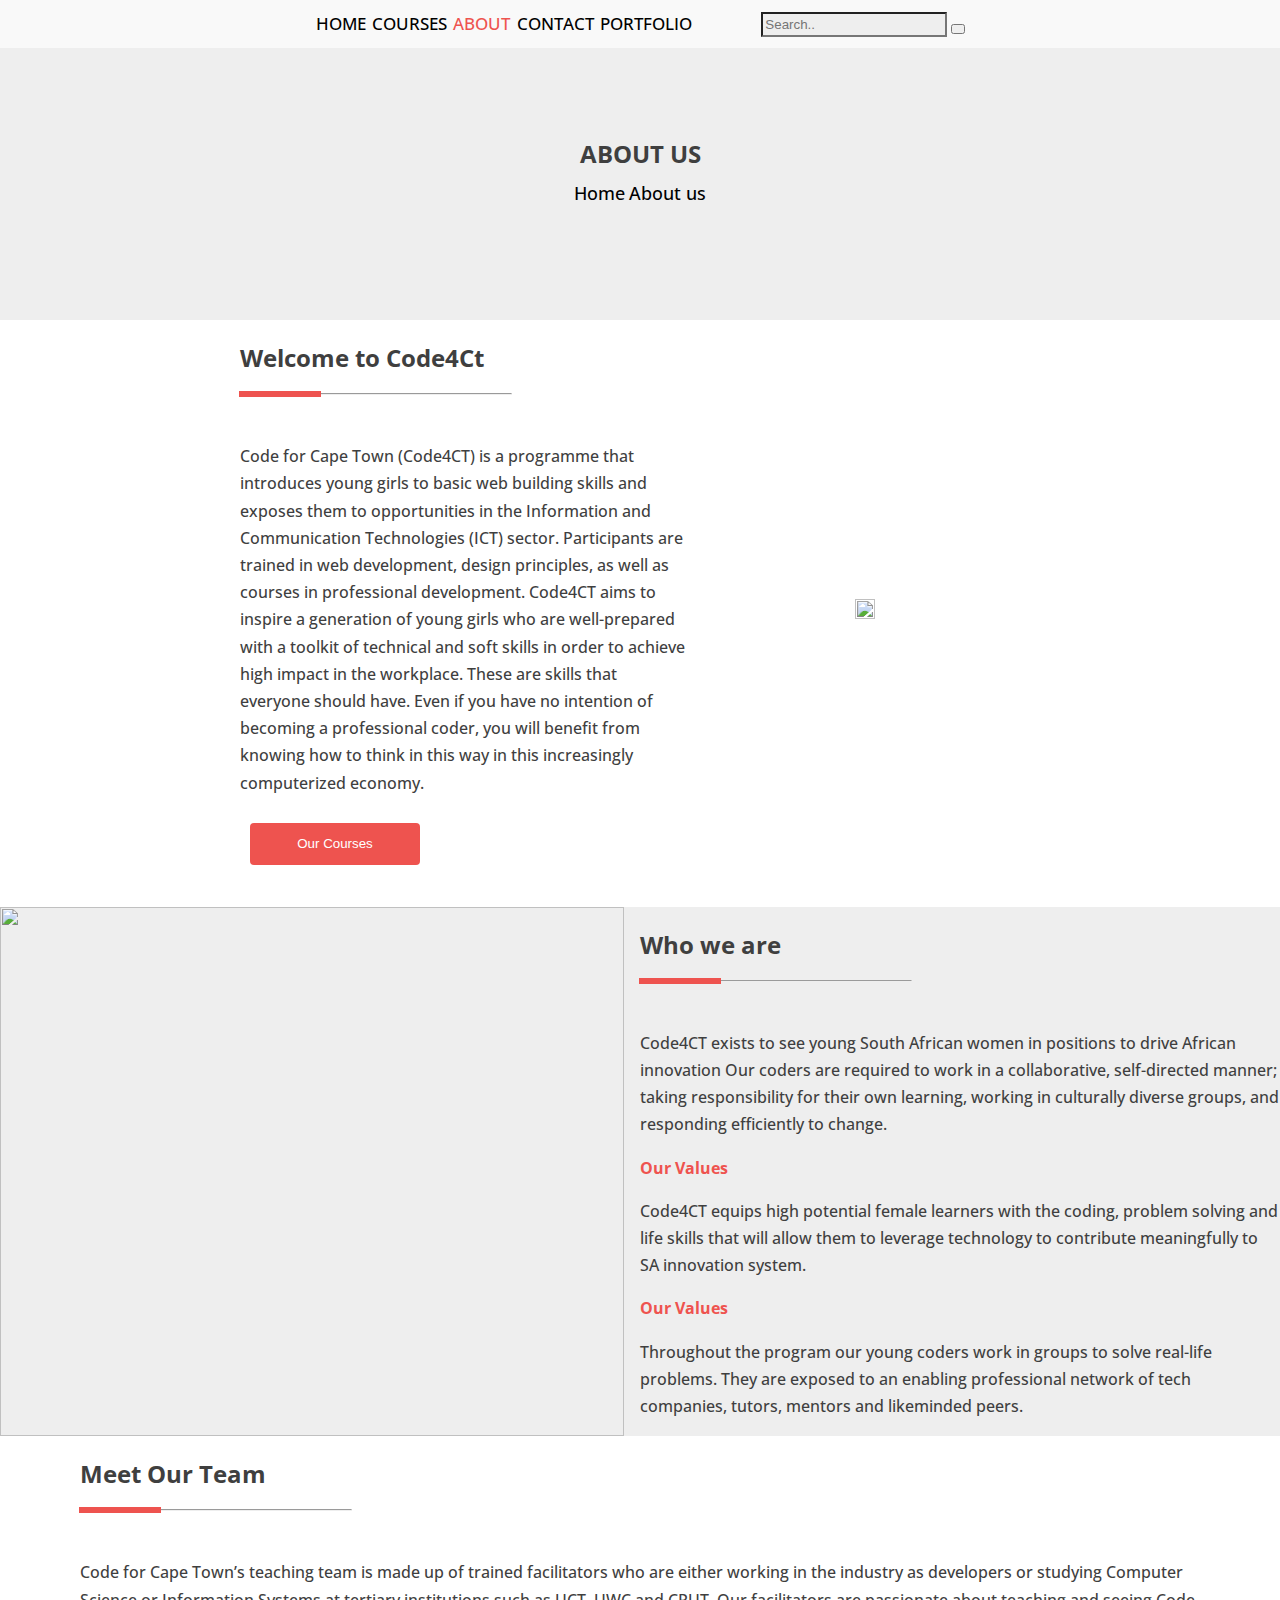
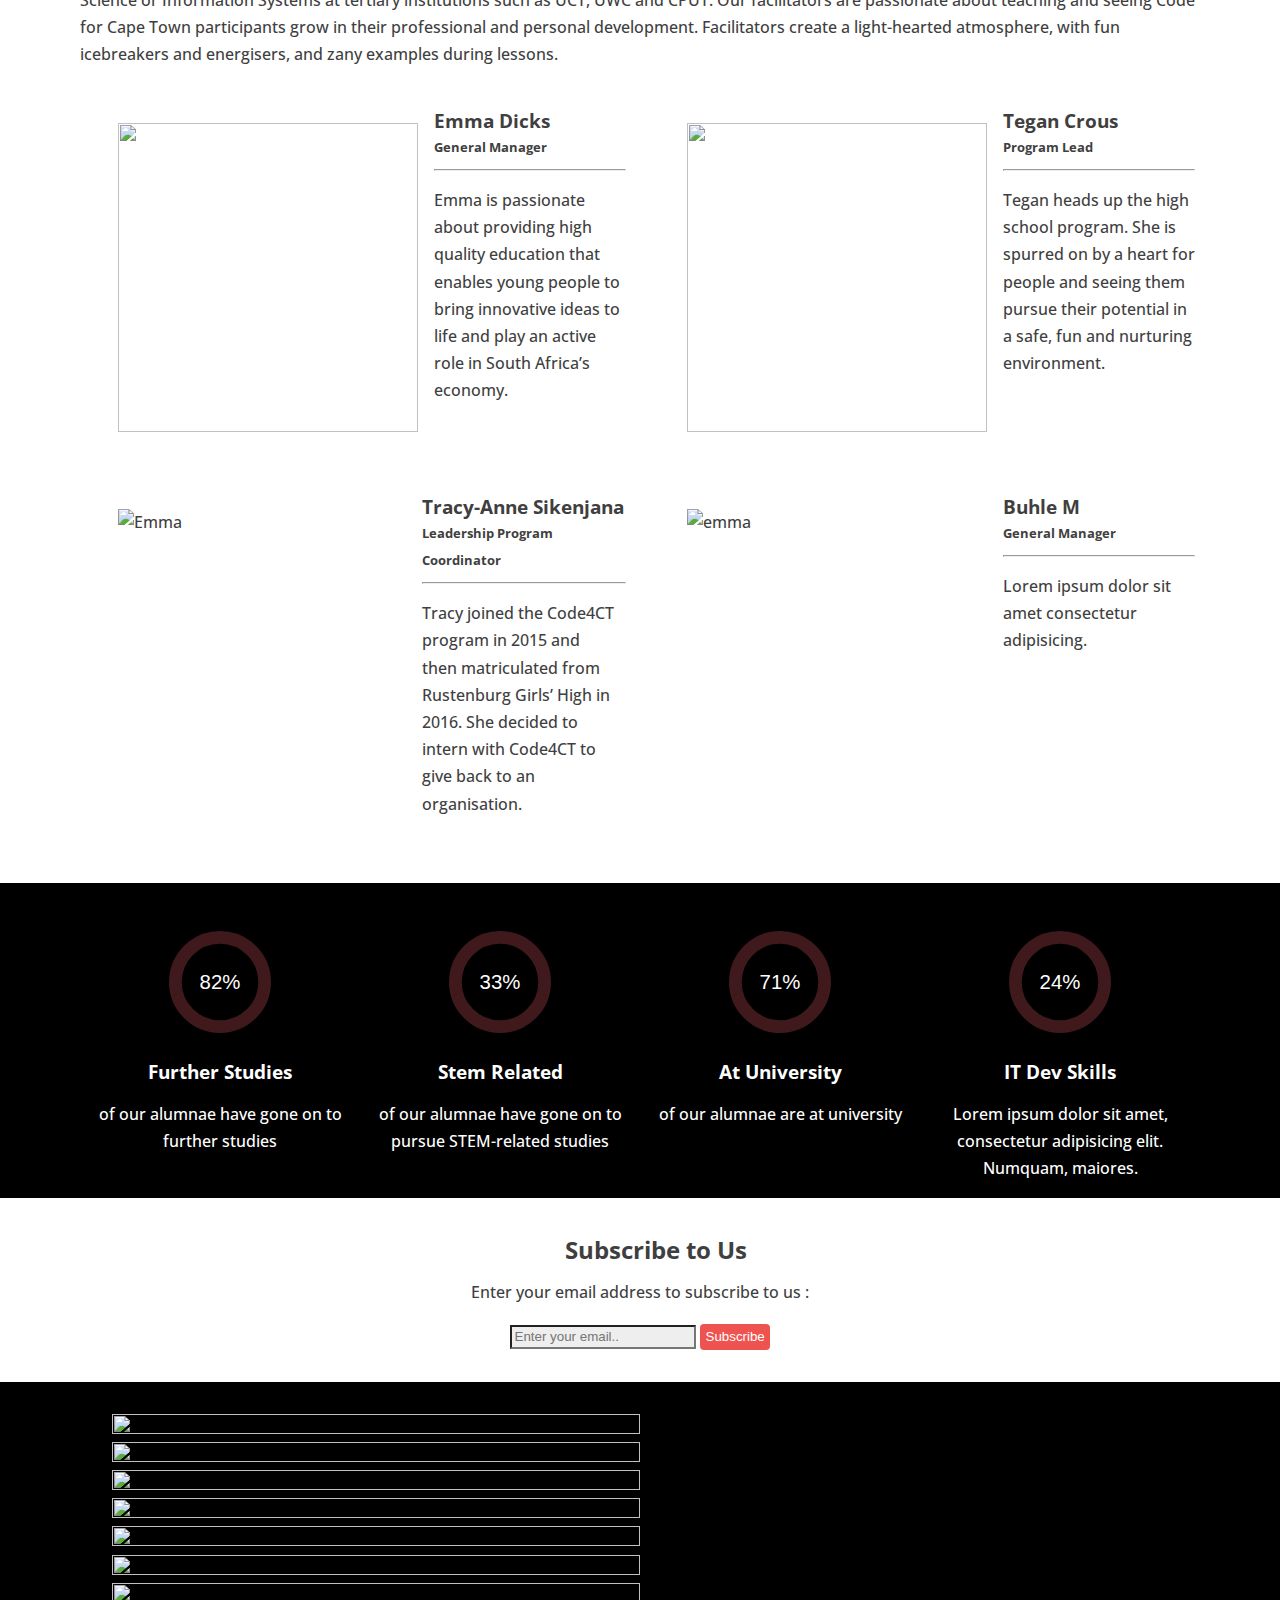
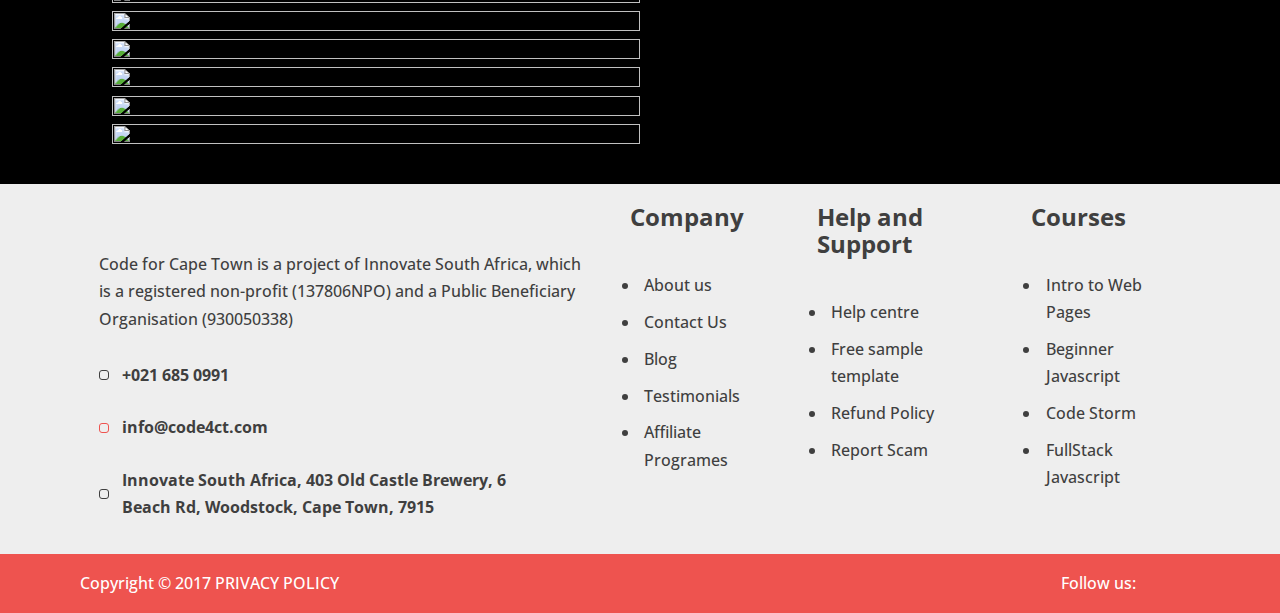
==== commit 45202c81: "removed the toggleNav funtion on mobile" ====
--- a/about-us.html
+++ b/about-us.html
@@ -11,12 +11,66 @@
     <link rel="stylesheet" href="css/slick-theme.css">
     <link rel="stylesheet" href="css/plugin.css">
     <!-- <script src="main.js"></script> -->
+
+    <style>
+    /*** RADIAL PROGRESS ***/
+/* Circumference = 2πr */
+/* π = 3.1415926535898 */
+/* r = 35 */
+
+svg.radial-progress {
+  height: auto;
+  max-width: 134px;
+  padding: 1em;
+  transform: rotate(-90deg);
+  width: 100%;
+}
+
+svg.radial-progress circle {
+  fill: rgba(0,0,0,0);
+  stroke: #fff;
+  stroke-dashoffset: 219.91148575129; /* Circumference */
+  stroke-width: 10;
+}
+
+svg.radial-progress circle.incomplete { opacity: 0.25; }
+
+svg.radial-progress circle.complete { stroke-dasharray: 219.91148575129; /* Circumference */ }
+
+svg.radial-progress text {
+  fill: #fff;
+  font: 400 1em/1 'Oswald', sans-serif;
+  text-anchor: middle;
+}
+
+/*** COLORS ***/
+/* Primary */
+
+svg.radial-progress:nth-of-type(6n+1) circle { stroke: #fd6470; }
+
+/* Secondary */
+
+svg.radial-progress:nth-of-type(6n+2) circle { stroke: #83e4e2; }
+
+/* Tertiary */
+
+svg.radial-progress:nth-of-type(6n+3) circle { stroke: #fd6470; }
+
+/* Quaternary */
+
+svg.radial-progress:nth-of-type(6n+4) circle { stroke: #fca858; }
+
+/* Quinary */
+
+svg.radial-progress:nth-of-type(6n+5) circle { stroke: #fddc32; }
+</style>
+    </style>
 </head>
 <body>
     <header class="header">
         <section class="top">
             <!-- contains the nav and search menu -->
-            <a href="javascript:void(0)" id="menu-bar" style="" onclick="toggleNav()"><span>☰</span></a>
+            <a href="javascript:void(0)" id="menu-bar" style=""><span>☰</span></a>
             <section id="logo">
                 <span id="logo"><img src="images/code4ct-logo-1.jpg" alt="logo"></span>                                    
             </section>
@@ -46,7 +100,7 @@
         <h2 class="heading-top">About us</h2>
             <nav style="float: none;">
                 <a href="">Home</a>
-            -->
+                <i class="fas fa-arrow-right"></i>
                 <a href="">About us</a>
             </nav>
         </div>
@@ -65,11 +119,12 @@
                     </p>
                     <button class="btn red-btn">Our Courses</button>
                 </div>
+                <a id="back2Top" title="Back to top" href="#">&#10148;</a>
 
             </div>
             <div class="about-page-right">
                 <div class="about-right-image">
-                    <img src="/images/Code-Conversation-Code4CT-Women-In-Tech.jpg" alt="">
+                    <img src="/images/portfolio_img18.jpg" alt="">
                 </div>
             </div> 
         </div>
@@ -87,23 +142,18 @@
                 </div>
                 <div class="about-page-text">
                     <!-- <h4>Our Values</h4> -->
-                    <p> Lorem ipsum dolor sit amet consectetur, adipisicing elit. 
-                        Sed, impedit. Lorem ipsum dolor sit amet consectetur adipisicing elit. 
-                        Omnis voluptas laudantium quidem nobis ab voluptatem doloribus dicta commodi quis eos.
+                    <p> Code4CT exists to see young South African women in positions to drive African innovation
+                            Our coders are required to work in a collaborative, self-directed manner; taking responsibility for their own learning, working in culturally diverse groups, and responding efficiently to change.
                     </p>
                 </div>
                 <div class="about-page-text">
                     <h4>Our Values</h4>
-                    <p> Lorem ipsum dolor sit amet consectetur, adipisicing elit. 
-                        Sed, impedit. Lorem ipsum dolor sit amet consectetur adipisicing elit. 
-                        Omnis voluptas laudantium quidem nobis ab voluptatem doloribus dicta commodi quis eos.
+                    <p> Code4CT equips high potential female learners with the coding, problem solving and life skills that will allow them to leverage technology to contribute meaningfully to SA innovation system.
                     </p>
                 </div>
                 <div class="about-page-text">
                     <h4>Our Values</h4>
-                    <p> Lorem ipsum dolor sit amet consectetur, adipisicing elit. 
-                        Sed, impedit. Lorem ipsum dolor sit amet consectetur adipisicing elit. 
-                        Omnis voluptas laudantium quidem nobis ab voluptatem doloribus dicta commodi quis eos.
+                    <p> Throughout the program our young coders work in groups to solve real-life problems. They are exposed to an enabling professional network of tech companies, tutors, mentors and likeminded peers.
                     </p>
                 </div>
             </div>
@@ -195,11 +245,11 @@
                 <div class="team-inner">
                      <!-- === Image of Team member goes here -->
                     <div class="team-picture">
-                        <img src="images/emma.jpg" alt="emma">
+                        <img src="images/buhle.jpg" alt="emma">
                     </div>
                     <!-- === Content of Team member goes here -->
                     <div class="team-info">
-                        <h3>Emma Dicks</h3>
+                        <h3>Buhle M</h3>
                         <h5>General Manager</h5>
                         <hr class="team-line">
                         <p class="light-text">Lorem ipsum dolor sit amet consectetur adipisicing.</p>
@@ -219,28 +269,48 @@
     <section class="container darkfullWidth">
         <section class="Progress-bars">
             <div class="progress-content">
-                <div class="progress-bar1"></div>
+                <!-- <div class="progress-bar1"></div> -->
+                <svg class="radial-progress" data-percentage="82" viewBox="0 0 80 80">
+                    <circle class="incomplete" cx="40" cy="40" r="35"></circle>
+                    <circle class="complete" cx="40" cy="40" r="35" style="stroke-dashoffset: 39.58406743523136;"></circle>
+                    <text class="percentage" x="50%" y="57%" transform="matrix(0, 1, -1, 0, 80, 0)">82%</text>
+                </svg> 
                 <div class="Progress-text">
                     <h3>Further Studies</h3>
-                    <p>Lorem ipsum dolor sit amet, consectetur adipisicing elit. Numquam, maiores.</p>
+                    <p>of our alumnae have gone on to further studies</p>
                 </div>            
             </div>
             <div class="progress-content">
-                <div class="progress-bar2"></div>
+                <!-- <div class="progress-bar2"></div> -->
+                <svg class="radial-progress" data-percentage="33" viewBox="0 0 80 80">
+                    <circle class="incomplete" cx="40" cy="40" r="35"></circle>
+                    <circle class="complete" cx="40" cy="40" r="35" style="stroke-dashoffset: 147.3406954533613;"></circle>
+                    <text class="percentage" x="50%" y="57%" transform="matrix(0, 1, -1, 0, 80, 0)">33%</text>
+                </svg> 
                 <div class="Progress-text">
                     <h3>Stem Related</h3>
-                    <p>Lorem ipsum dolor sit amet, consectetur adipisicing elit. Numquam, maiores.</p>
+                    <p>of our alumnae have gone on to pursue STEM-related studies</p>
                 </div>            
             </div>
             <div class="progress-content">
-                <div class="progress-bar3"></div>
+                <!-- <div class="progress-bar3"></div> -->
+                <svg class="radial-progress" data-percentage="71" viewBox="0 0 80 80">
+                    <circle class="incomplete" cx="40" cy="40" r="35"></circle>
+                    <circle class="complete" cx="40" cy="40" r="35" style="stroke-dashoffset: 63.774330867872806;"></circle>
+                    <text class="percentage" x="50%" y="57%" transform="matrix(0, 1, -1, 0, 80, 0)">71%</text>
+                </svg>
                 <div class="Progress-text">
                     <h3>At University</h3>
-                    <p>Lorem ipsum dolor sit amet, consectetur adipisicing elit. Numquam, maiores.</p>
+                    <p>of our alumnae are at university</p>
                 </div>            
             </div>
             <div class="progress-content">
-                <div class="progress-bar4"></div>
+                <!-- <div class="progress-bar4"></div> -->
+                <svg class="radial-progress" data-percentage="24" viewBox="0 0 80 80">
+                    <circle class="incomplete" cx="40" cy="40" r="35"></circle>
+                    <circle class="complete" cx="40" cy="40" r="35" style="stroke-dashoffset: 167.13272917097697;"></circle>
+                    <text class="percentage" x="50%" y="57%" transform="matrix(0, 1, -1, 0, 80, 0)">24%</text>
+                </svg>
                 <div class="Progress-text">
                     <h3>IT Dev Skills</h3>
                     <p>Lorem ipsum dolor sit amet, consectetur adipisicing elit. Numquam, maiores.</p>
@@ -257,7 +327,7 @@
                 <i class="fas fa-paper-plane"></i>
                 <h2>Subscribe to Us</h2>
             </div>
-            <p class="light-text">Lorem, ipsum dolor sit amet consectetur adipisicing elit. Similique, dignissimos!</p>
+            <p class="light-text">Enter your email address to subscribe to us :</p>
             <div class="subscribe-search">
                 <input type="text" placeholder="Enter your email.." name="Subscribe">
                 <button class="red-btn">Subscribe</button>
@@ -317,7 +387,7 @@
         <footer class="footer">
                 <!-- ==== Footer Section ===== -->
                 <div class="footer-item">
-                    <p>Lorem, ipsum. Lorem ipsum dolor sit amet consectetur.</p>
+                    <p>Code for Cape Town is a project of Innovate South Africa, which is a registered non-profit (137806NPO) and a Public Beneficiary Organisation (930050338)</p>
                     <div class="footer-icon">
                         <div class="icon">
                             <i class="fas fa-phone-volume"></i>
@@ -408,5 +478,38 @@
     <script src="js/plugin.js"></script>
 
     <script src="js/main.js"></script>
+
+    <script>
+$(function(){
+
+    // Remove svg.radial-progress .complete inline styling
+    $('svg.radial-progress').each(function( index, value ) { 
+        $(this).find($('circle.complete')).removeAttr( 'style' );
+    });
+
+    // Activate progress animation on scroll
+    $(window).scroll(function(){
+        $('svg.radial-progress').each(function( index, value ) { 
+            // If svg.radial-progress is approximately 25% vertically into the window when scrolling from the top or the bottom
+            if ( 
+                $(window).scrollTop() > $(this).offset().top - ($(window).height() * 0.75) &&
+                $(window).scrollTop() < $(this).offset().top + $(this).height() - ($(window).height() * 0.25)
+            ) {
+                // Get percentage of progress
+                percent = $(value).data('percentage');
+                // Get radius of the svg's circle.complete
+                radius = $(this).find($('circle.complete')).attr('r');
+                // Get circumference (2πr)
+                circumference = 2 * Math.PI * radius;
+                // Get stroke-dashoffset value based on the percentage of the circumference
+                strokeDashOffset = circumference - ((percent * circumference) / 100);
+                // Transition progress for 1.25 seconds
+                $(this).find($('circle.complete')).animate({'stroke-dashoffset': strokeDashOffset}, 1250);
+            }
+        });
+    }).trigger('scroll');
+
+});
+    </script>
 </body>
 </html>--- a/css/main.css
+++ b/css/main.css
@@ -1,4 +1,5 @@
 @import url("https://fonts.googleapis.com/css?family=Poppins");
+@import url("https://fonts.googleapis.com/css?family=Open+Sans");
 * {
   box-sizing: border-box; }
 
@@ -10,7 +11,7 @@
   margin: 0;
   font-weight: 500;
   color: #3f3f3f;
-  font-family: 'Poppins', sans-serif;
+  font-family: 'Open Sans', sans-serif;
   line-height: 1.7em;
   width: 100%; }
 
@@ -18,12 +19,14 @@
   width: 100%; }
 
 img {
-  width: 100%; }
+  width: 100%;
+  height: 100%; }
 
 a {
   text-decoration: none;
   font-size: 1.1em;
-  color: black; }
+  color: black;
+  height: 100%; }
 
 input {
   padding: 0.2em;
@@ -36,17 +39,59 @@
 
 .counter {
   padding: 0.5em !important;
-  margin: 0; }
+  margin: 0;
+  font-size: 1.5em; }
 
 .heading-top {
   text-transform: uppercase;
   margin: 0.5em; }
 
-body {
-  font-size: 16px;
-  color: black;
-  font-weight: 400;
-  line-height: 1.2; }
+.current {
+  max-width: 800px; }
+
+.slide {
+  width: 50%; }
+
+.slick-slide {
+  margin: 0px 20px; }
+
+.slick-slide img {
+  width: 100%; }
+
+.slick-prev:before,
+.slick-next:before {
+  color: black; }
+
+.slick-slide {
+  transition: all ease-in-out .3s;
+  opacity: .2; }
+
+.slick-active {
+  opacity: .5; }
+
+.slick-current {
+  opacity: 1; }
+
+#back2Top {
+  width: 40px;
+  line-height: 40px;
+  overflow: hidden;
+  z-index: 999;
+  display: none;
+  cursor: pointer;
+  transform: rotate(270deg);
+  position: fixed;
+  bottom: 50px;
+  right: -246px;
+  background-color: #3f3f3f;
+  border-radius: 3px;
+  color: #ee534f;
+  text-align: center;
+  font-size: 30px;
+  text-decoration: none; }
+
+#back2Top:hover {
+  color: #000; }
 
 .red-btn {
   background-color: #ee534f !important;
@@ -59,13 +104,13 @@
   border-radius: 4px;
   padding: 1em;
   border: 2px solid grey;
+  width: 170px;
   margin: 10px;
   transition: 1s all; }
   .btn:hover {
-    transform: translateX(10px); }
+    background: green !important; }
     .btn:hover .arrow {
-      display: inline;
-      transform: translateX(10px); }
+      display: inline; }
 
 .white-btn {
   background: #fff !important; }
@@ -91,8 +136,12 @@
       color: #3f3f3f; }
 
 .header {
-  padding: 20px;
-  overflow: hidden; }
+  padding: 10px;
+  overflow: hidden;
+  position: fixed;
+  width: 100%;
+  background: #f9f9f9;
+  z-index: 1000; }
   .header .top {
     margin: 0 auto; }
     .header .top a {
@@ -117,16 +166,19 @@
   background-position: center;
   background-repeat: no-repeat;
   height: 90vh;
+  position: relative;
+  top: 49px;
   background-blend-mode: multiply; }
   .landing-pg .landing-content {
     color: #fff;
     text-align: center;
     top: 10rem;
     position: relative;
-    max-width: 900px;
+    max-width: 802px;
     margin: 0 auto; }
     .landing-pg .landing-content h1 {
-      font-size: 3em; }
+      font-size: 3em;
+      line-height: 1.1; }
 
 main {
   margin-top: 2.0em; }
@@ -174,13 +226,16 @@
   display: grid;
   grid-template-columns: repeat(4, 1fr);
   color: #fff;
-  padding: 0 5em;
+  padding: 2em 5em;
   text-align: center; }
   .info i {
     font-size: 3em;
     color: #ee534f;
     padding: 20px;
     margin: 0; }
+  .info p {
+    line-height: 1.2;
+    color: #fff; }
 
 .courses .courses_grid {
   align-self: center;
@@ -197,7 +252,10 @@
   display: flex; }
   .team .team-content .team-inner {
     margin: 1.4em;
-    display: flex; }
+    display: flex;
+    width: 50%; }
+    .team .team-content .team-inner .team-info .light-text {
+      width: 12em; }
     .team .team-content .team-inner .icons i {
       margin: 0.5em; }
     .team .team-content .team-inner .team-picture {
@@ -208,9 +266,19 @@
   padding: 2em;
   color: #fff; }
 
+.counter-text {
+  display: inline-flex; }
+  .counter-text i {
+    margin-top: 0.8em; }
+
 .subscribe {
   text-align: center;
   padding: 2em; }
+  .subscribe .subscribe-text {
+    display: inline-flex; }
+    .subscribe .subscribe-text i {
+      color: #ee534f;
+      margin: auto 1em; }
   .subscribe .red-btn {
     color: #fff;
     border-radius: 4px;
@@ -240,13 +308,14 @@
   margin: 0 auto;
   text-align: left; }
   .footer .footer-item {
-    margin: 1.2em; }
+    margin: 1.2em;
+    max-width: 492px; }
     .footer .footer-item:first-child {
       padding-top: 2em; }
     .footer .footer-item h2 {
       color: #3f3f3f; }
     .footer .footer-item ul {
-      padding: 10px; }
+      padding: 21px 10px; }
       .footer .footer-item ul li {
         padding: 0.3em; }
         .footer .footer-item ul li:hover {
@@ -275,10 +344,12 @@
   align-content: center;
   text-align: center;
   color: #3f3f3f;
+  height: 320px;
   flex: 1 1 0; }
   .landing-top .heading-content, .portfolio-content .heading-content {
     flex: 1 1 0;
-    text-align: center; }
+    text-align: center;
+    padding-top: 1em; }
     .landing-top .heading-content nav a, .portfolio-content .heading-content nav a {
       transition: 0.5s; }
       .landing-top .heading-content nav a:hover, .portfolio-content .heading-content nav a:hover {
@@ -324,30 +395,46 @@
 
 .portfolio-grid {
   display: grid;
-  grid-template-columns: repeat(4, 1fr);
-  grid-gap: 0px;
-  margin: 0; }
-  .portfolio-grid .grid {
-    background: #eee;
-    width: 318px;
-    max-width: 100%;
-    height: 200px;
-    transition: 0.5s ease;
-    transform: scale(10deg);
-    margin: 0 -20px; }
-    .portfolio-grid .grid:hover {
-      background: #ee534f !important; }
-    .portfolio-grid .grid:nth-of-type(2n) {
-      background: #3f3f3f;
-      width: 350px;
-      max-width: 100%; }
+  grid-gap: 0px; }
+  .portfolio-grid .portfolio-grid1, .portfolio-grid .portfolio-grid2, .portfolio-grid .portfolio-grid3 {
+    display: grid;
+    overflow: hidden; }
+    .portfolio-grid .portfolio-grid1 img, .portfolio-grid .portfolio-grid2 img, .portfolio-grid .portfolio-grid3 img {
+      transition: 0.3s ease; }
+      .portfolio-grid .portfolio-grid1 img:hover, .portfolio-grid .portfolio-grid2 img:hover, .portfolio-grid .portfolio-grid3 img:hover {
+        transform: scale(1.1); }
+
+.portfolio-btns {
+  margin: 1.2em auto;
+  text-align: center; }
+  .portfolio-btns a {
+    border: 1px solid #ee534f;
+    padding: 0.2em 10px; }
 
 .about-page-top {
+  display: flex;
+  margin: 0 10em; }
+  .about-page-top .about-page-text {
+    max-width: 450px;
+    margin: 1em 0 2em; }
+  .about-page-top .about-page-right {
+    align-items: center;
+    align-content: center;
+    margin: auto auto; }
+    .about-page-top .about-page-right .about-right-image {
+      max-width: 400px; }
+
+.Progress-bars {
   display: flex; }
-  .about-page-top .about-page-text {
-    max-width: 400px; }
-  .about-page-top .about-page-right .about-right-image {
-    max-width: 400px; }
+  .Progress-bars .progress-content {
+    color: #fff;
+    width: 300px;
+    margin-top: 2em;
+    text-align: center; }
+    .Progress-bars .progress-content .Progress-text {
+      text-align: center; }
+  .Progress-bars .progress-bar1 {
+    margin-right: 0 !important; }
 
 .about-full-screen {
   width: 100%;
@@ -361,6 +448,57 @@
       padding-right: 1em; }
     .about-full-screen .about-screen-half .about-page-content .about-page-text h4 {
       color: #ee534f; }
+
+.course-content {
+  padding: 3em; }
+  .course-content .course-text {
+    text-align: center; }
+  .course-content .course-items {
+    display: flex; }
+    .course-content .course-items .course-item {
+      margin: 1em;
+      text-align: center;
+      border: 1px solid #e1918a;
+      padding: 6px;
+      background: #fff;
+      box-shadow: 5px 10px 8px #888888; }
+
+#cart {
+  position: fixed;
+  top: 66px;
+  right: 0;
+  transition: all 0.3s;
+  background: #ee534f;
+  width: 200px;
+  overflow-y: scroll;
+  background: #ee534f; }
+  #cart .cartItem, #cart .cartItemText {
+    display: flex;
+    align-content: center;
+    align-items: center; }
+
+.cartTotal {
+  display: flex;
+  align-items: center; }
+
+.displayCart {
+  display: none;
+  background: #3dfaaa !important; }
+
+#cartHeading {
+  display: flex;
+  background: #ee534f;
+  border: 1px solid #eee;
+  width: 250px;
+  border-radius: 3px;
+  color: #fff;
+  transition: 0.2s all; }
+  #cartHeading .cartIcon {
+    width: 20px;
+    margin: 1em; }
+  #cartHeading:hover {
+    background: #3f3f3f;
+    cursor: pointer; }
 
 @media (max-width: 649px) {
   .container {
@@ -408,12 +546,38 @@
       .landing-pg .landing-content h1 {
         font-size: 2em; }
 
+  .Counter {
+    flex-direction: column; }
+    .Counter .counter-content {
+      text-align: center;
+      margin: 0 auto;
+      width: 4em !important; }
+
   .contact-content {
     flex-direction: column; }
 
   .about-page-top {
-    flex-direction: column; } }
+    flex-direction: column; }
+
+  .Progress-bars {
+    flex-direction: column; }
+
+  .portfolio-grid1, .portfolio-grid2, .portfolio-grid3 {
+    grid-template-columns: auto !important; } }
+@media (min-width: 768px) and (max-width: 770px) {
+  .portfolio-grid1, .portfolio-grid2, .portfolio-grid3 {
+    grid-template-columns: auto auto; } }
 @media (min-width: 770px) {
+  .portfolio-grid1, .portfolio-grid3 {
+    display: grid;
+    grid-template-columns: 25% 1fr 30% 26%;
+    grid-template-rows: 300px; }
+
+  .portfolio-grid2 {
+    display: grid;
+    grid-template-columns: 25% 30% 1fr 26%;
+    grid-template-rows: 300px; }
+
   .about {
     padding: 50px;
     display: flex; }
@@ -452,7 +616,8 @@
 
   .about-gallery .about-grid {
     height: 250px;
-    margin: 0 auto; }
+    margin: 0 auto;
+    width: 100%; }
 
   .info {
     grid-template-columns: auto;
@@ -472,7 +637,13 @@
   .team .team-content {
     flex-direction: column; }
     .team .team-content .team-inner {
-      flex-direction: column; }
+      flex-direction: column;
+      width: 100%;
+      margin: 0 !important; }
+      .team .team-content .team-inner .team-picture {
+        margin: 0 !important; }
+      .team .team-content .team-inner .team-info .light-text {
+        width: 100% !important; }
 
   footer {
     flex-direction: column; }
@@ -480,7 +651,10 @@
   .about-full-screen {
     flex-direction: column; }
     .about-full-screen .about-screen-half {
-      width: 100%; } }
+      width: 100%; }
+
+  .course-items {
+    flex-direction: column; } }
 @media (min-width: 650px) {
   #menu-bar {
     display: none; }
